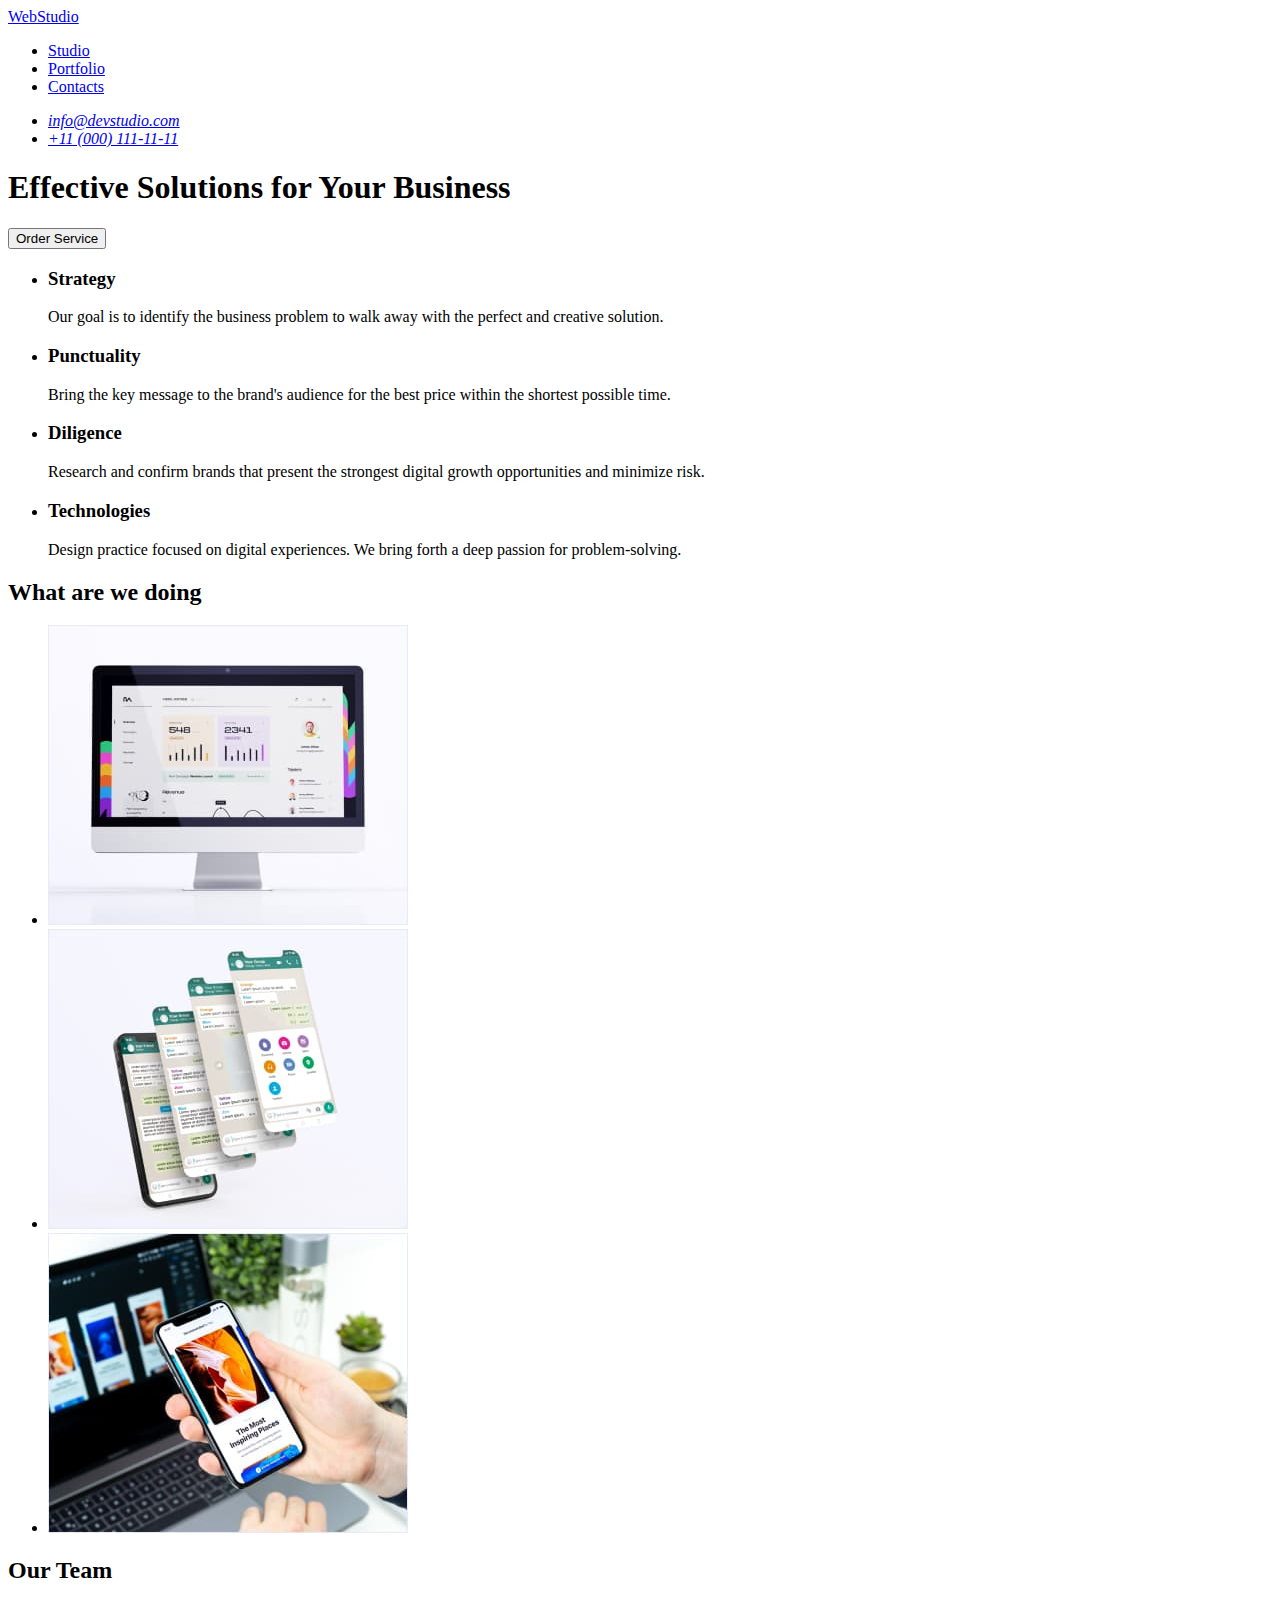
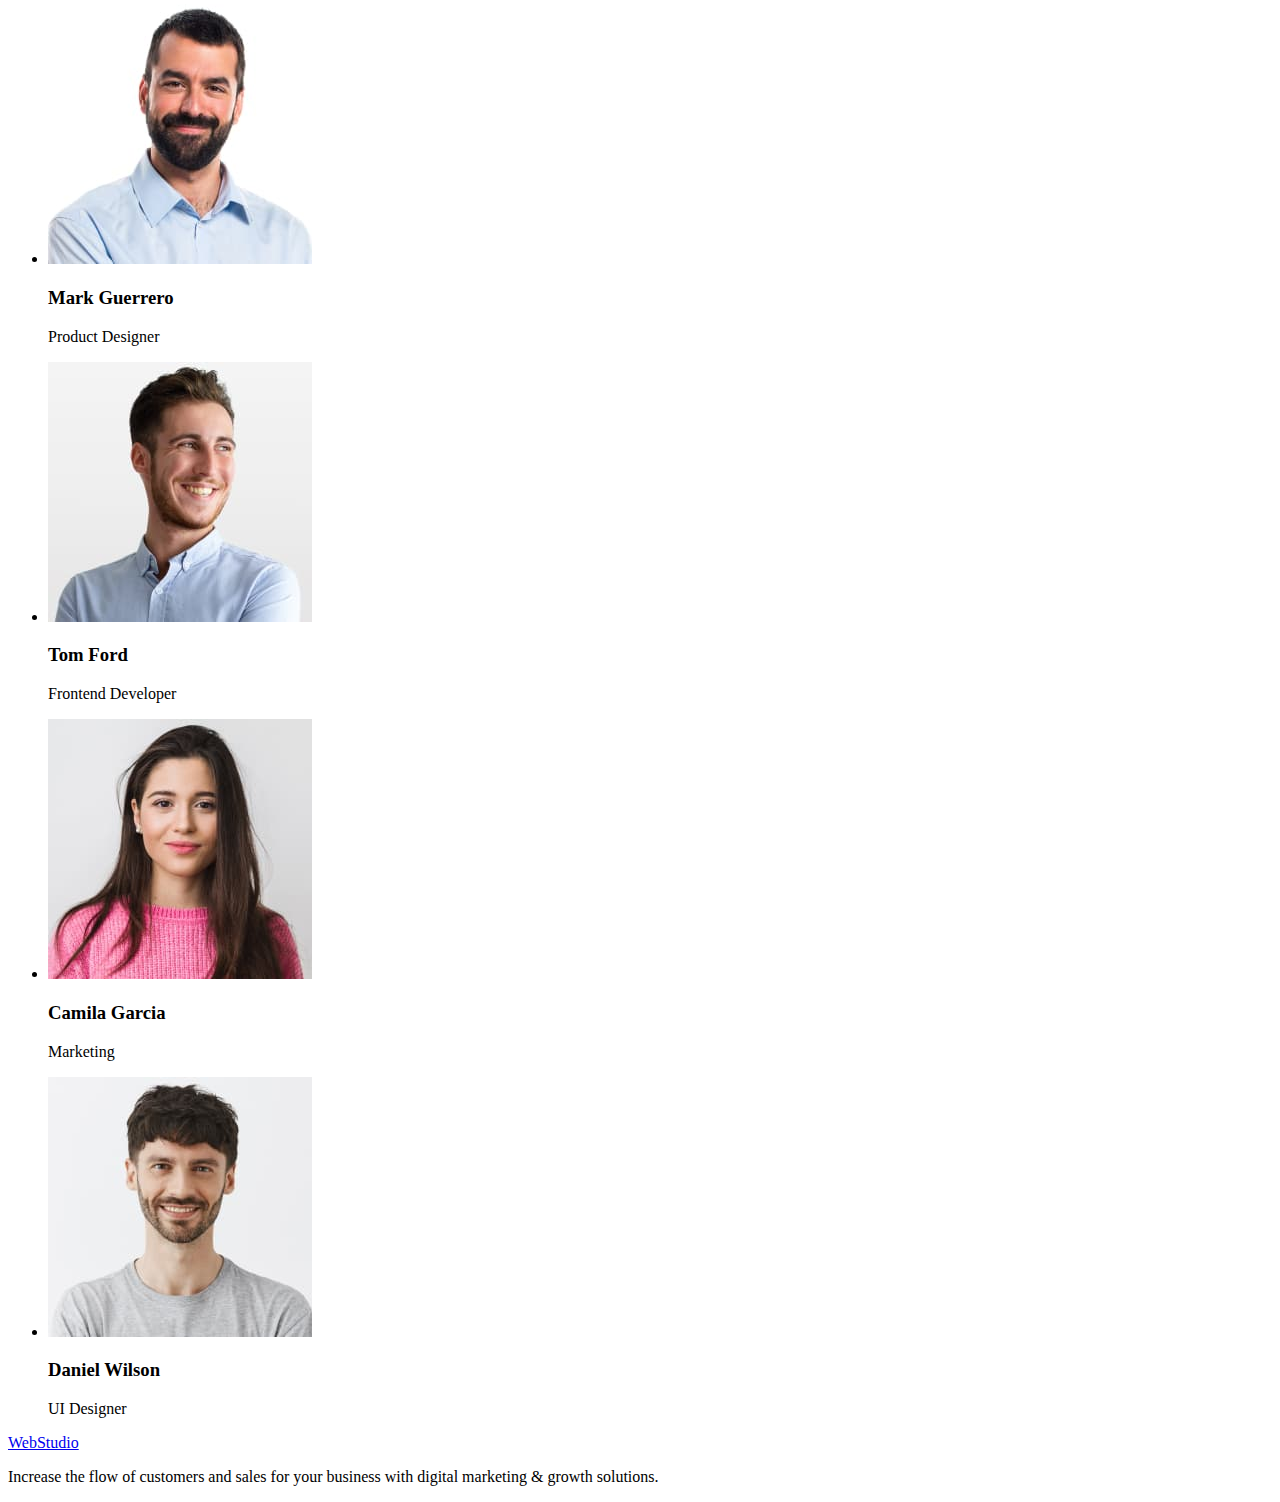
==== index.html @ aa1acd81 "Initial commit" ====
<!DOCTYPE html>
<html lang="en">
  <head>
    <meta charset="UTF-8" />
    <meta http-equiv="X-UA-Compatible" content="IE=edge" />
    <meta name="viewport" content="width=device-width, initial-scale=1.0" />
    <title>Document</title>
  </head>
  <body>
    <header>
      <nav>
        <a href="./index.html">WebStudio</a>
        <ul>
          <li><a href="#">Studio</a></li>
          <li><a href="#">Portfolio</a></li>
          <li><a href="#">Contacts</a></li>
        </ul>
      </nav>
      <address>
        <ul>
          <li><a href="mailto:info@devstudio.com">info@devstudio.com</a></li>
          <li><a href="tel:+110001111111">+11 (000) 111-11-11</a></li>
        </ul>
      </address>
    </header>
    <main>
      <section>
        <h1>Effective Solutions for Your Business</h1>
        <button type="button">Order Service</button>
      </section>
      <section>
        <h2 hidden>Features</h2>
        <ul>
          <li>
            <h3>Strategy</h3>
            <p>
              Our goal is to identify the business problem to walk away with the
              perfect and creative solution.
            </p>
          </li>
          <li>
            <h3>Punctuality</h3>
            <p>
              Bring the key message to the brand's audience for the best price
              within the shortest possible time.
            </p>
          </li>
          <li>
            <h3>Diligence</h3>
            <p>
              Research and confirm brands that present the strongest digital
              growth opportunities and minimize risk.
            </p>
          </li>
          <li>
            <h3>Technologies</h3>
            <p>
              Design practice focused on digital experiences. We bring forth a
              deep passion for problem-solving.
            </p>
          </li>
        </ul>
      </section>
      <section>
        <h2>What are we doing</h2>
        <ul>
          <li>
            <img src="./images/rectangleone.jpg" alt="laptop" width="360" />
          </li>
          <li>
            <img src="./images/rectangletwo.jpg" alt="phones" width="360" />
          </li>
          <li>
            <img
              src="./images/rectangletree.jpg"
              alt="holding phone"
              width="360"
            />
          </li>
        </ul>
      </section>
      <section>
        <h2>Our Team</h2>
        <ul>
          <li>
            <img src="./images/rectanglefour.jpg" alt="man" width="264" />
            <h3>Mark Guerrero</h3>
            <p>Product Designer</p>
          </li>
          <li>
            <img src="./images/rectanglefive.jpg" alt="man2" width="264" />
            <h3>Tom Ford</h3>
            <p>Frontend Developer</p>
          </li>
          <li>
            <img src="./images/rectanglesix.jpg" alt="woman" width="264" />
            <h3>Camila Garcia</h3>
            <p>Marketing</p>
          </li>
          <li>
            <img src="./images/rectangleseven.jpg" alt="man3" width="264" />
            <h3>Daniel Wilson</h3>
            <p>UI Designer</p>
          </li>
        </ul>
      </section>
    </main>
    <footer>
      <a href="./index.html">WebStudio</a>
      <p>
        Increase the flow of customers and sales for your business with digital
        marketing & growth solutions.
      </p>
    </footer>
  </body>
</html>
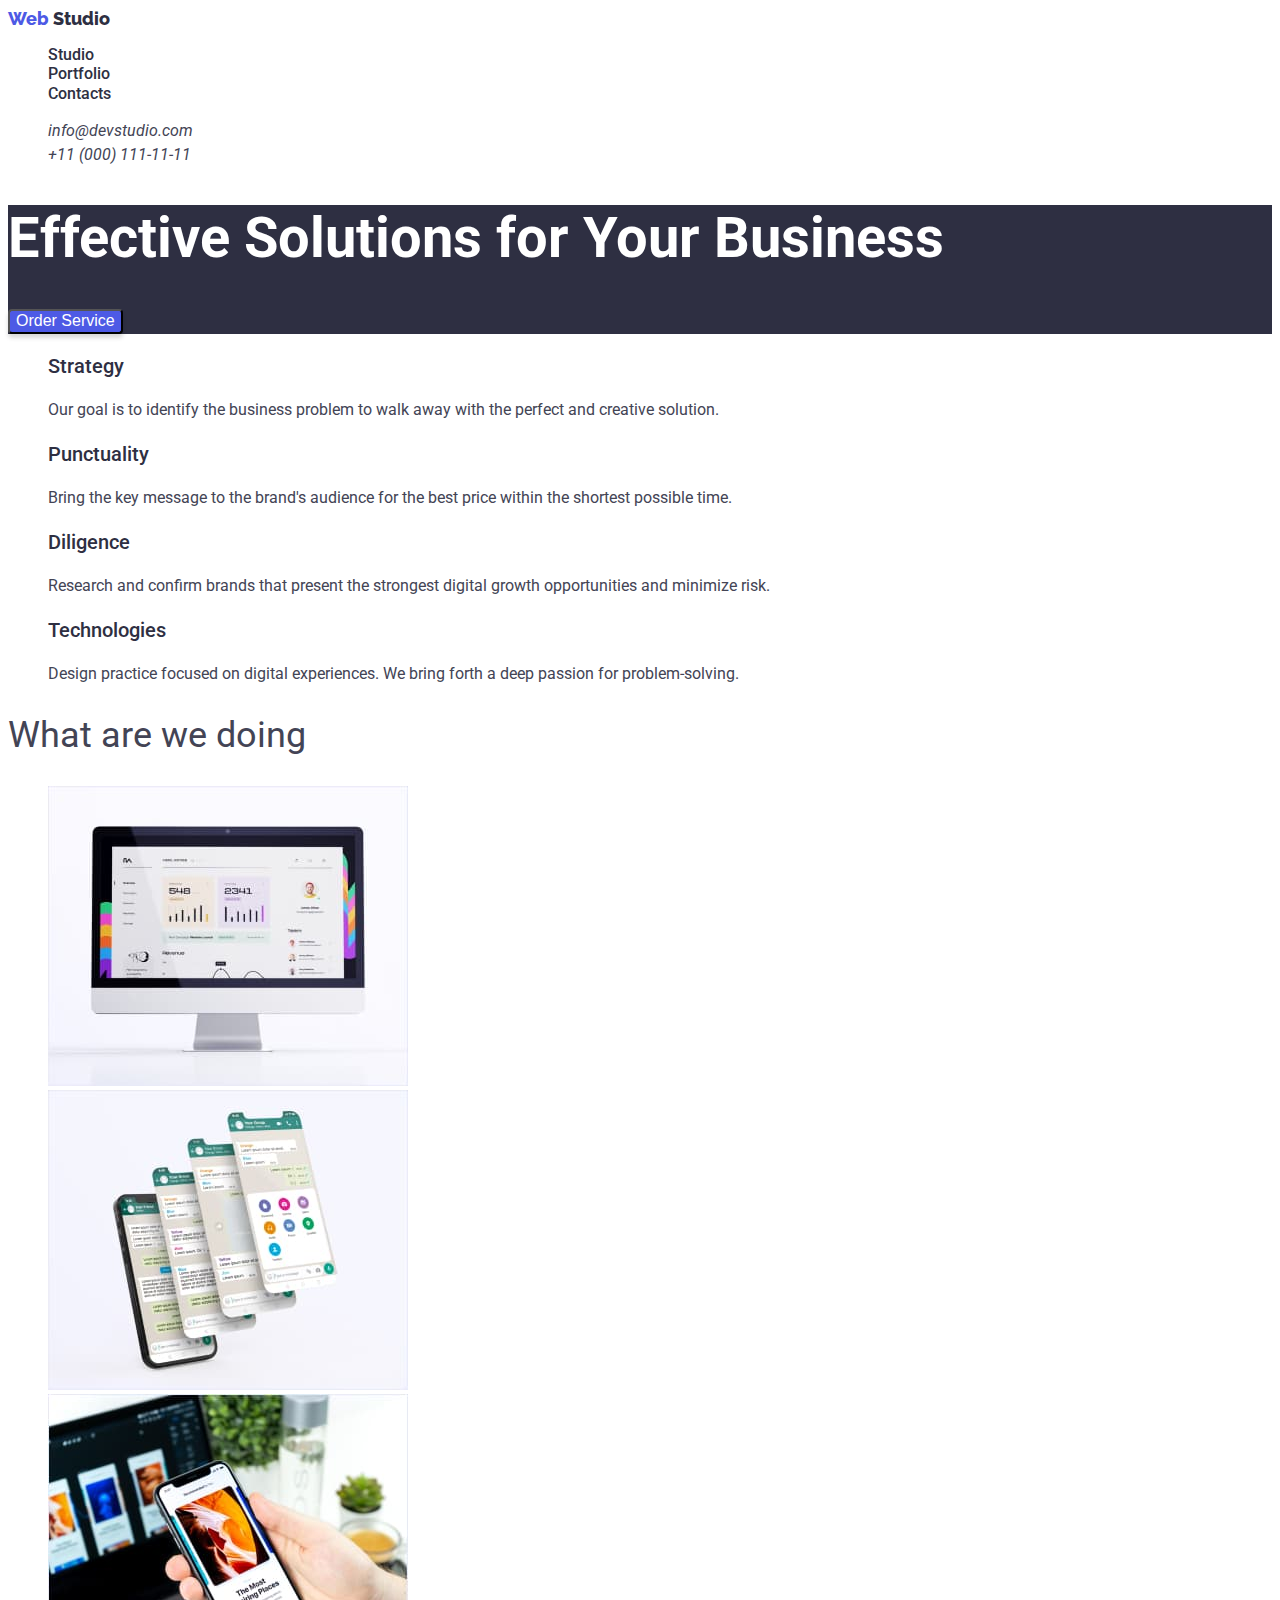
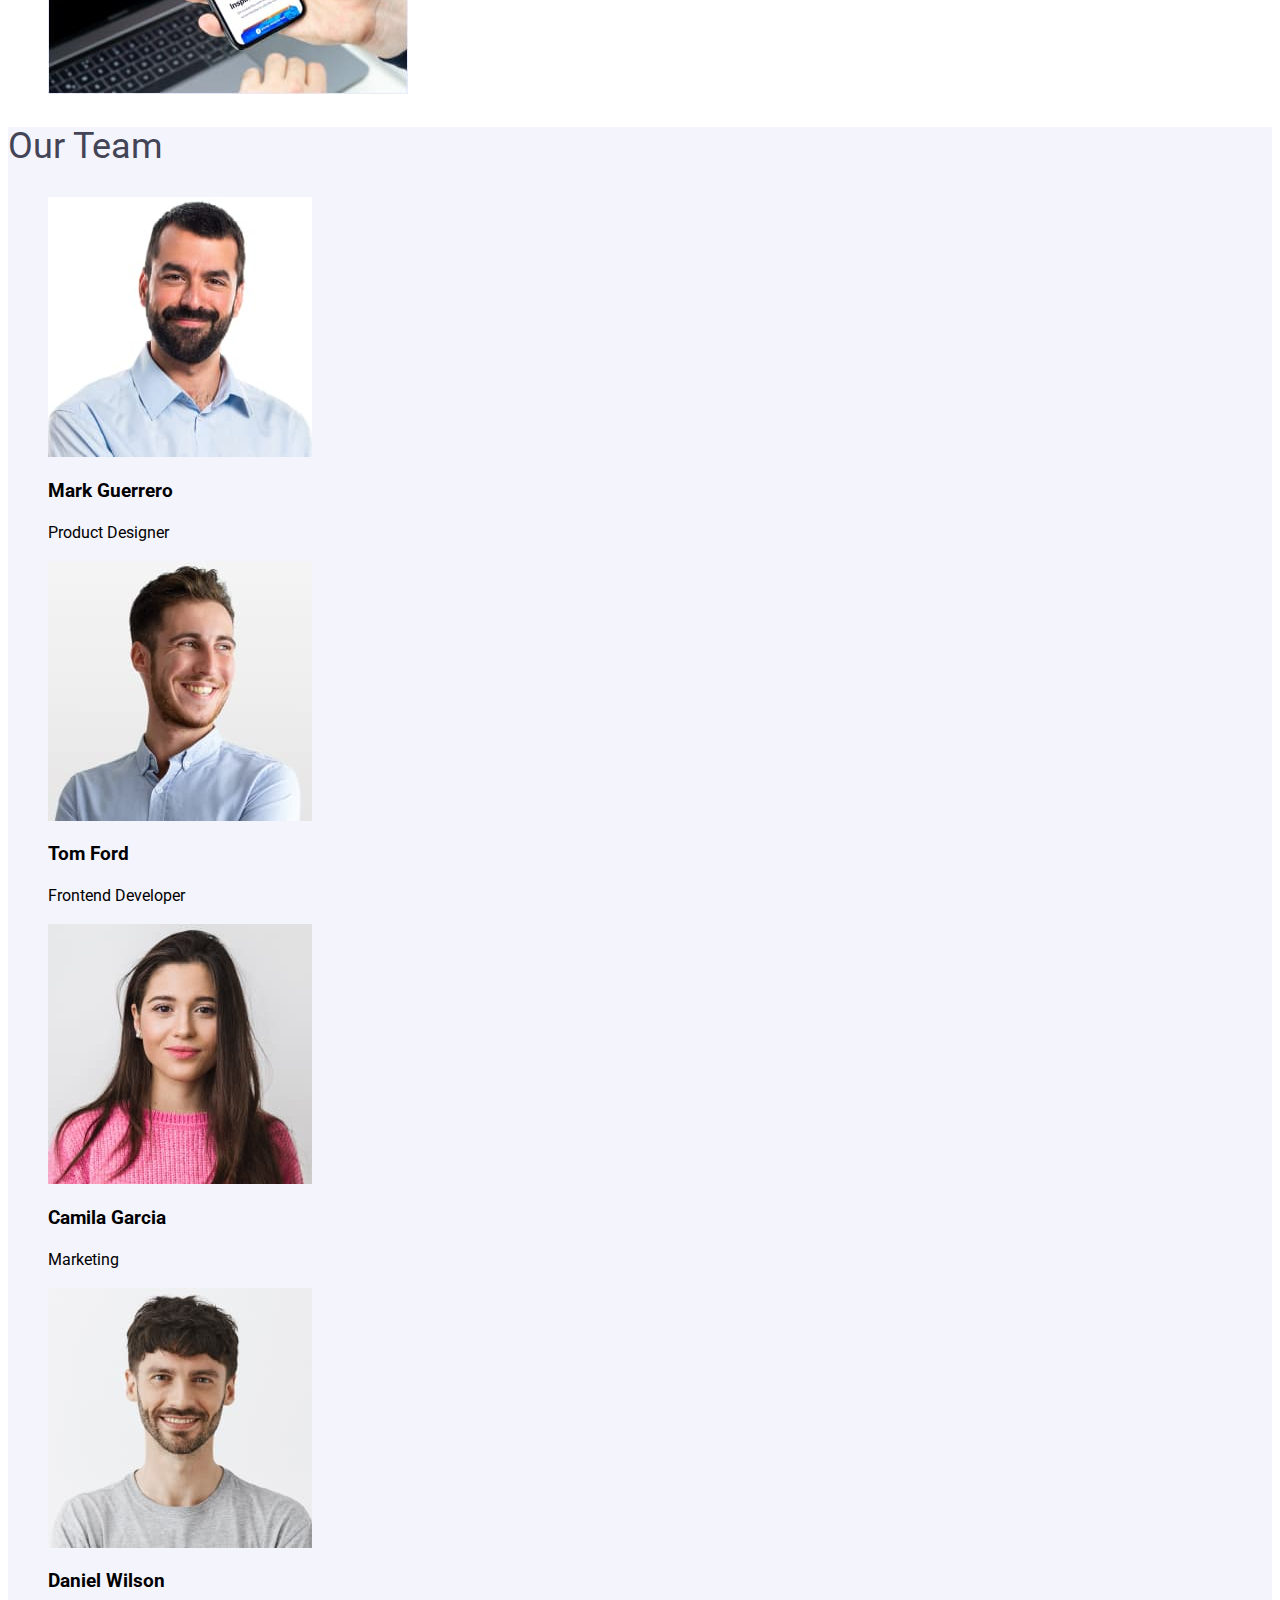
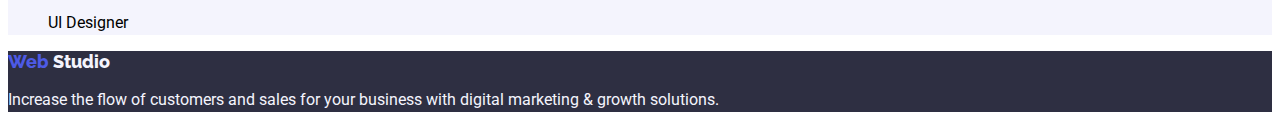
==== commit e61799bd: "hotovo2" ====
--- a/index.html
+++ b/index.html
@@ -5,65 +5,81 @@
     <meta http-equiv="X-UA-Compatible" content="IE=edge" />
     <meta name="viewport" content="width=device-width, initial-scale=1.0" />
     <title>Document</title>
+
+    <link rel="stylesheet" href="./css/style.css">
+
+    <link rel="preconnect" href="https://fonts.googleapis.com">
+    <link rel="preconnect" href="https://fonts.gstatic.com" crossorigin>
+    <link href="https://fonts.googleapis.com/css2?family=Raleway:wght@800&family=Roboto:wght@400;500;700&display=swap" rel="stylesheet">
+    
+    
   </head>
+  
+  
   <body>
-    <header>
-      <nav>
-        <a href="./index.html">WebStudio</a>
-        <ul>
-          <li><a href="#">Studio</a></li>
-          <li><a href="#">Portfolio</a></li>
-          <li><a href="#">Contacts</a></li>
+
+
+    <header class="header">
+      <nav class="header-navigation">
+        <a class="header-logo link" href="./index.html">Web <span class="header-studio">Studio</span></a>
+        <ul class="header-list list"> 
+          <li class="header-item"><a class="header-link link" href="./index.html">Studio</a></li>
+          <li class="header-item"><a class="header-link link" href="./portfolio.html">Portfolio</a></li>
+          <li class="header-item"><a class="header-link link" href="#">Contacts</a></li>
         </ul>
       </nav>
-      <address>
-        <ul>
-          <li><a href="mailto:info@devstudio.com">info@devstudio.com</a></li>
-          <li><a href="tel:+110001111111">+11 (000) 111-11-11</a></li>
+      <address class="header-address">
+        <ul class="list">
+          <li class="header-item"><a class="header-address-link link" href="mailto:info@devstudio.com">info@devstudio.com</a></li>
+          <li class="header-item"><a class="header-address-link link" href="tel:+110001111111">+11 (000) 111-11-11</a></li>
         </ul>
       </address>
     </header>
+
+
     <main>
-      <section>
-        <h1>Effective Solutions for Your Business</h1>
-        <button type="button">Order Service</button>
+      <section class="headline-section">
+        <h1 class="main-h">Effective Solutions for Your Business</h1>
+        <button class="main-btn" type="button">Order Service</button>
       </section>
-      <section>
-        <h2 hidden>Features</h2>
-        <ul>
+
+      <section class="main-section-one">
+        <h2 hidden class="main-two">Features</h2>
+        <ul class="list">
           <li>
-            <h3>Strategy</h3>
-            <p>
+            <h3 class="main-htree">Strategy</h3>
+            <p class="main-p">
               Our goal is to identify the business problem to walk away with the
               perfect and creative solution.
             </p>
           </li>
           <li>
-            <h3>Punctuality</h3>
-            <p>
+            <h3 class="main-htree">Punctuality</h3>
+            <p class="main-p">
               Bring the key message to the brand's audience for the best price
               within the shortest possible time.
             </p>
           </li>
           <li>
-            <h3>Diligence</h3>
-            <p>
+            <h3 class="main-htree">Diligence</h3>
+            <p class="main-p">
               Research and confirm brands that present the strongest digital
               growth opportunities and minimize risk.
             </p>
           </li>
           <li>
-            <h3>Technologies</h3>
-            <p>
+            <h3 class="main-htree">Technologies</h3>
+            <p class="main-p">
               Design practice focused on digital experiences. We bring forth a
               deep passion for problem-solving.
             </p>
           </li>
         </ul>
       </section>
+
       <section>
-        <h2>What are we doing</h2>
-        <ul>
+        <h2 class="main-list">What are we doing</h2>
+        <ul class="list">
           <li>
             <img src="./images/rectangleone.jpg" alt="laptop" width="360" />
           </li>
@@ -71,43 +87,43 @@
             <img src="./images/rectangletwo.jpg" alt="phones" width="360" />
           </li>
           <li>
-            <img
-              src="./images/rectangletree.jpg"
-              alt="holding phone"
-              width="360"
-            />
+            <img src="./images/rectangletree.jpg"alt="holding phone" width="360" />
+  
           </li>
         </ul>
       </section>
-      <section>
-        <h2>Our Team</h2>
-        <ul>
+
+      <section class="background">
+        <h2 class="main-list">Our Team</h2>
+        <ul class="list">
           <li>
             <img src="./images/rectanglefour.jpg" alt="man" width="264" />
-            <h3>Mark Guerrero</h3>
-            <p>Product Designer</p>
+            <h3 class="mainhtree">Mark Guerrero</h3>
+            <p class="main-item">Product Designer</p>
           </li>
           <li>
             <img src="./images/rectanglefive.jpg" alt="man2" width="264" />
-            <h3>Tom Ford</h3>
-            <p>Frontend Developer</p>
+            <h3 class="mainhtree">Tom Ford</h3>
+            <p class="main-item">Frontend Developer</p>
           </li>
           <li>
             <img src="./images/rectanglesix.jpg" alt="woman" width="264" />
-            <h3>Camila Garcia</h3>
-            <p>Marketing</p>
+            <h3 class="mainhtree">Camila Garcia</h3>
+            <p class="main-item">Marketing</p>
           </li>
           <li>
             <img src="./images/rectangleseven.jpg" alt="man3" width="264" />
-            <h3>Daniel Wilson</h3>
-            <p>UI Designer</p>
+            <h3 class="mainhtree">Daniel Wilson</h3>
+            <p class="main-item">UI Designer</p>
           </li>
         </ul>
       </section>
     </main>
-    <footer>
-      <a href="./index.html">WebStudio</a>
-      <p>
+
+
+    <footer class="background-footer">
+      <a class="header-logo link" href="./index.html">Web <span class="header-studio-two">Studio</span></a>
+      <p class="main-item main-color">
         Increase the flow of customers and sales for your business with digital
         marketing & growth solutions.
       </p>
--- a/css/style.css
+++ b/css/style.css
@@ -0,0 +1,165 @@
+:root{
+--header-color: #2E2F42;
+--address-color: #434455;
+--link-color: #4D5AE5;
+--footer-studio: #F4F4FD;
+--hover-color: #404BBF;
+--header-studio: #2E2F42;
+--header-btn: #FFFFFF;
+--background-header: #FFFFFF;
+--background-btn-portfolio: #404BBF;
+
+
+}
+
+
+
+body{
+    font-family: 'Roboto', sans-serif;
+}
+
+
+/**-----------------HEADER--------------**/
+
+
+.header-logo{
+font-family: 'Raleway', sans-serif;
+font-weight: 800;
+font-size: 18px;
+line-height: 1.17;
+color: var(--link-color);
+}
+
+.header-studio{
+color: var(--header-studio)
+}
+
+.headline-section{
+    background: var(--header-color);
+}
+
+.header-link{
+font-family: 'Roboto';
+font-weight: 500;
+font-size: 16px;
+line-height: 1.15;
+color: var(--header-color)
+}
+
+.header-address-link{
+font-family: 'Roboto';
+font-weight: 400;
+font-size: 16px;
+line-height: 1.50;
+color: var(--address-color)
+}
+
+.list{
+list-style: none;
+ }
+    
+.link{
+text-decoration: none;
+}
+
+.header-item :hover, .header-item :focus{
+color: var(--hover-color)
+}
+
+
+/**-----------------MAIN--------------**/
+
+
+.main-h{
+font-family: 'Roboto';
+font-size: 56px;
+line-height: 1.20;
+color: #FFFFFF;
+}
+
+.main-btn{
+font-family: 'Roboto' sans-serif;
+font-weight: 500;
+font-size: 16px;
+line-height: 1.150;
+color: #FFFFFF;
+cursor: pointer;
+box-shadow: 0px 4px 4px rgba(0, 0, 0, 0.15);
+border-radius: 4px;
+background: #4D5AE5;
+
+}
+
+.main-htree{
+font-family: 'Roboto';
+font-weight: 500;
+font-size: 20px;
+line-height: 1.20;
+color: var(--header-color)
+ }
+
+.main-p{
+font-family: 'Roboto';
+font-weight: 400;
+font-size: 16px;
+line-height: 1.50;
+color: var(--address-color)
+}
+
+.main-list{
+font-family: 'Roboto';
+font-weight: 400;
+font-size: 36px;
+line-height: 1.11;
+color: var(--address-color)
+}
+
+.background{
+background: #F4F4FD;
+}
+ 
+.main-color{
+color: #F4F4FD;
+background-color: #2E2F42; 
+ }
+
+.main-item{
+font-family: 'Roboto';
+font-weight: 400;
+font-size: 16px;
+line-height: 1.50;
+}
+
+
+/**-----------------FOOTER--------------**/
+
+
+.background-footer{
+background: #2E2F42;
+}
+
+.header-studio-two{
+color: #F4F4FD;
+}
+
+
+
+/**-----------------PORTFOLIO--------------**/
+ 
+
+.portfolio-btn{
+background-color: #F4F4FD;
+font-family: 'Roboto' sans-serif;
+font-style: normal;
+font-weight: 500;
+font-size: 16px;
+line-height: 24px;
+color: #4D5AE5;
+border: 1px solid #E7E9FC;
+border-radius: 4px;
+}
+
+.portfolio-btn:hover, .portfolio-btn:focus{
+    background: #404BBF;
+    color: #FFFFFF;
+}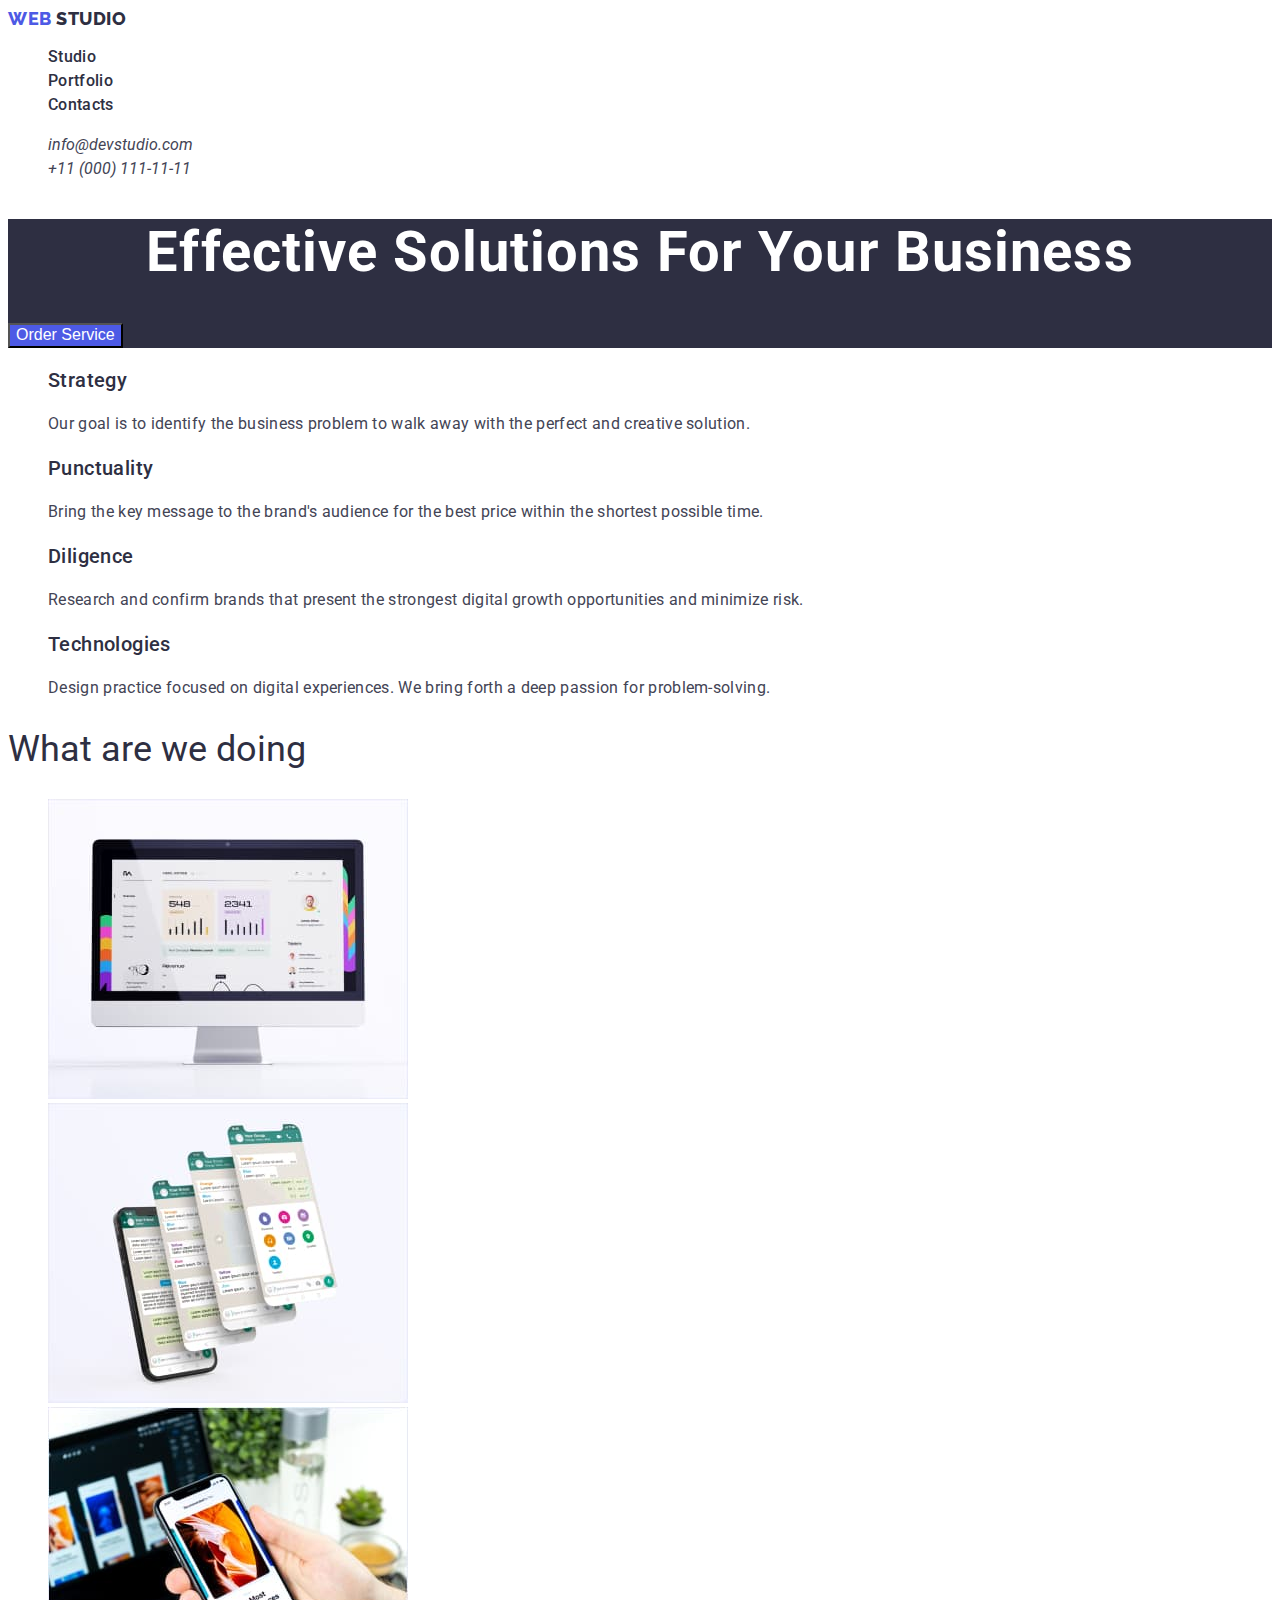
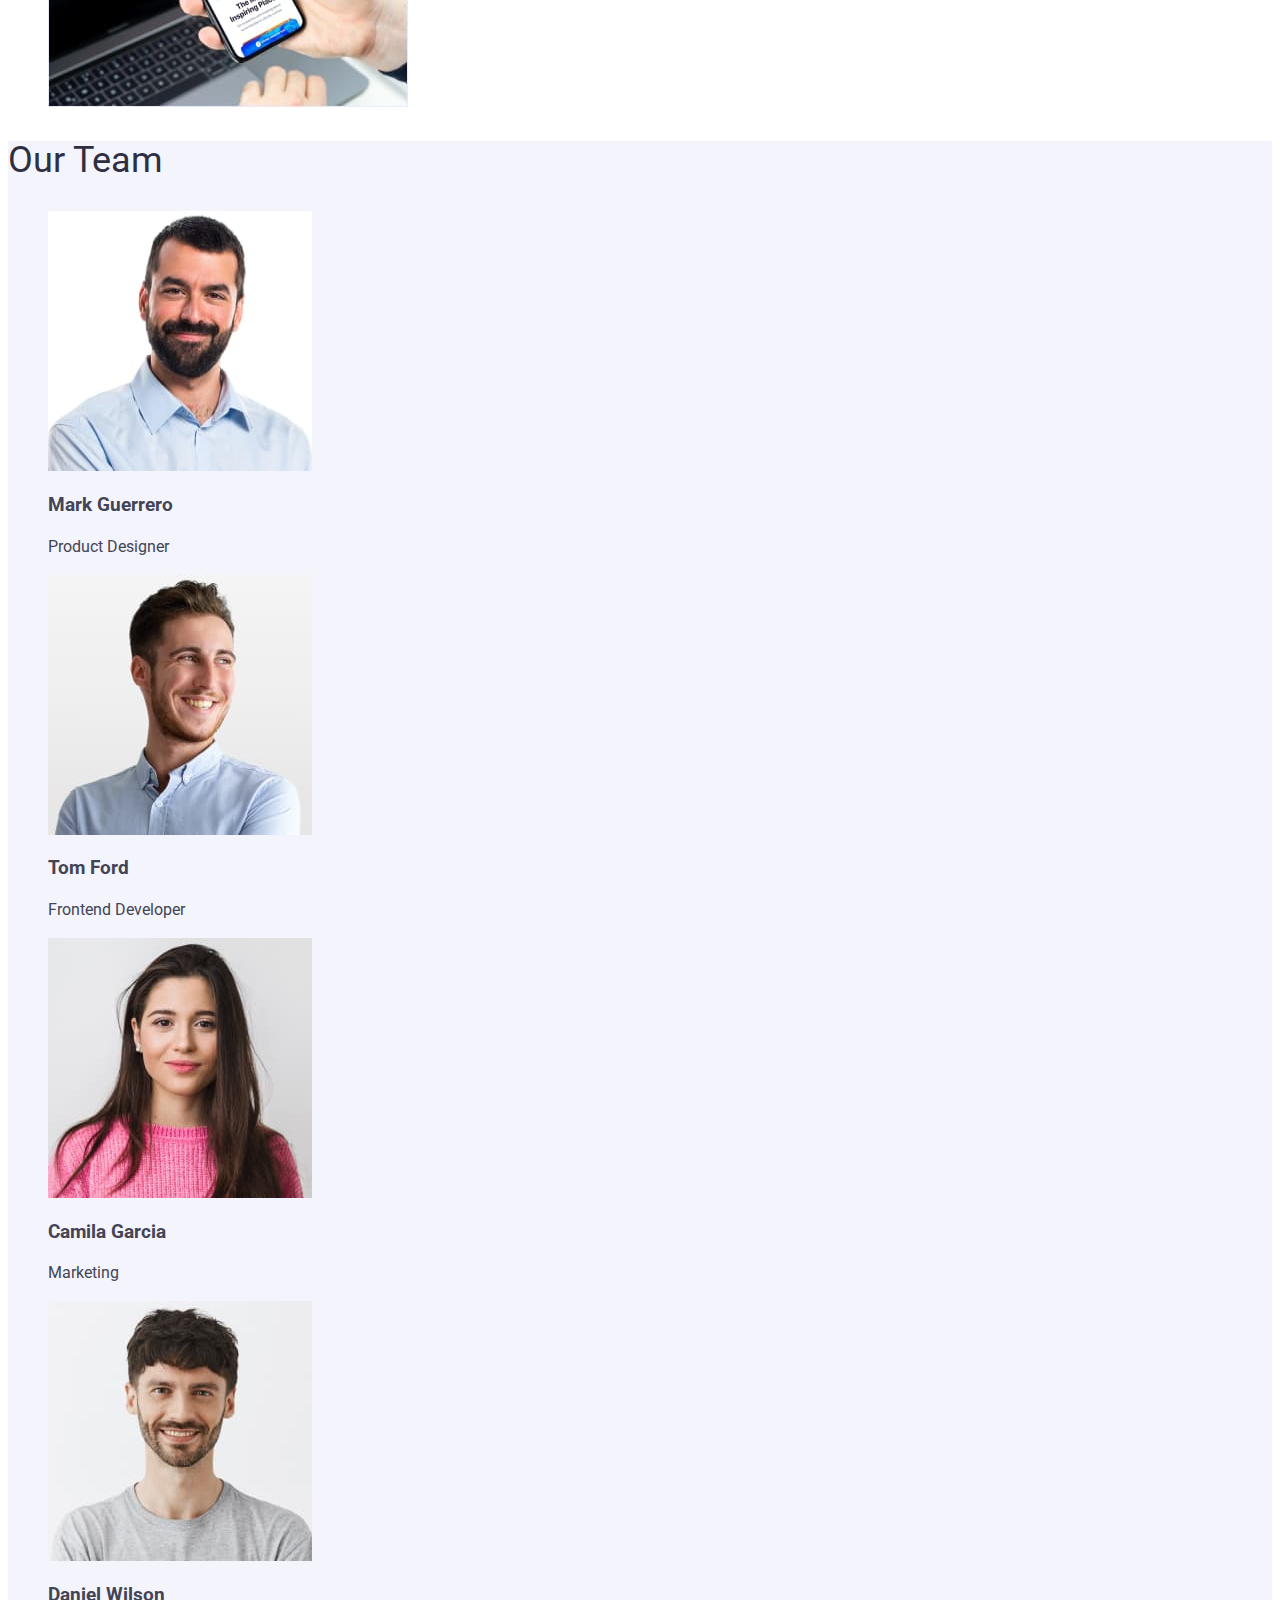
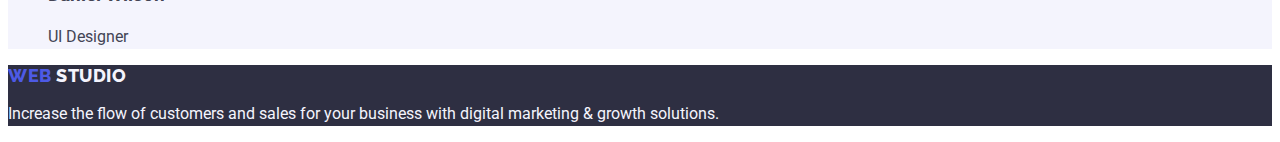
==== commit 092edfac: "finish" ====
--- a/index.html
+++ b/index.html
@@ -25,7 +25,7 @@
         <ul class="header-list list"> 
           <li class="header-item"><a class="header-link link" href="./index.html">Studio</a></li>
           <li class="header-item"><a class="header-link link" href="./portfolio.html">Portfolio</a></li>
-          <li class="header-item"><a class="header-link link" href="#">Contacts</a></li>
+          <li class="header-item"><a class="header-link link" href="">Contacts</a></li>
         </ul>
       </nav>
       <address class="header-address">
@@ -87,7 +87,7 @@
             <img src="./images/rectangletwo.jpg" alt="phones" width="360" />
           </li>
           <li>
-            <img src="./images/rectangletree.jpg"alt="holding phone" width="360" />
+            <img src="./images/rectangletree.jpg" alt="holding phone" width="360" />
   
           </li>
         </ul>
--- a/css/style.css
+++ b/css/style.css
@@ -16,6 +16,8 @@
 
 body{
     font-family: 'Roboto', sans-serif;
+    color: var(--address-color);
+    background-color: #FFFFFF;
 }
 
 
@@ -27,6 +29,8 @@
 font-weight: 800;
 font-size: 18px;
 line-height: 1.17;
+letter-spacing: 0.03em;
+text-transform: uppercase;
 color: var(--link-color);
 }
 
@@ -43,6 +47,10 @@
 font-weight: 500;
 font-size: 16px;
 line-height: 1.15;
+line-height: 1.5;
+letter-spacing: 0.02em;
+font-style: normal;
+letter-spacing: 0.02em;
 color: var(--header-color)
 }
 
@@ -74,6 +82,9 @@
 font-family: 'Roboto';
 font-size: 56px;
 line-height: 1.20;
+text-align: center;
+letter-spacing: 0.02em;
+text-transform: capitalize;
 color: #FFFFFF;
 }
 
@@ -84,8 +95,6 @@
 line-height: 1.150;
 color: #FFFFFF;
 cursor: pointer;
-box-shadow: 0px 4px 4px rgba(0, 0, 0, 0.15);
-border-radius: 4px;
 background: #4D5AE5;
 
 }
@@ -95,6 +104,7 @@
 font-weight: 500;
 font-size: 20px;
 line-height: 1.20;
+letter-spacing: 0.02em;
 color: var(--header-color)
  }
 
@@ -103,6 +113,7 @@
 font-weight: 400;
 font-size: 16px;
 line-height: 1.50;
+letter-spacing: 0.02em;
 color: var(--address-color)
 }
 
@@ -111,7 +122,7 @@
 font-weight: 400;
 font-size: 36px;
 line-height: 1.11;
-color: var(--address-color)
+color: var(--header-color)
 }
 
 .background{
@@ -156,7 +167,6 @@
 line-height: 24px;
 color: #4D5AE5;
 border: 1px solid #E7E9FC;
-border-radius: 4px;
 }
 
 .portfolio-btn:hover, .portfolio-btn:focus{
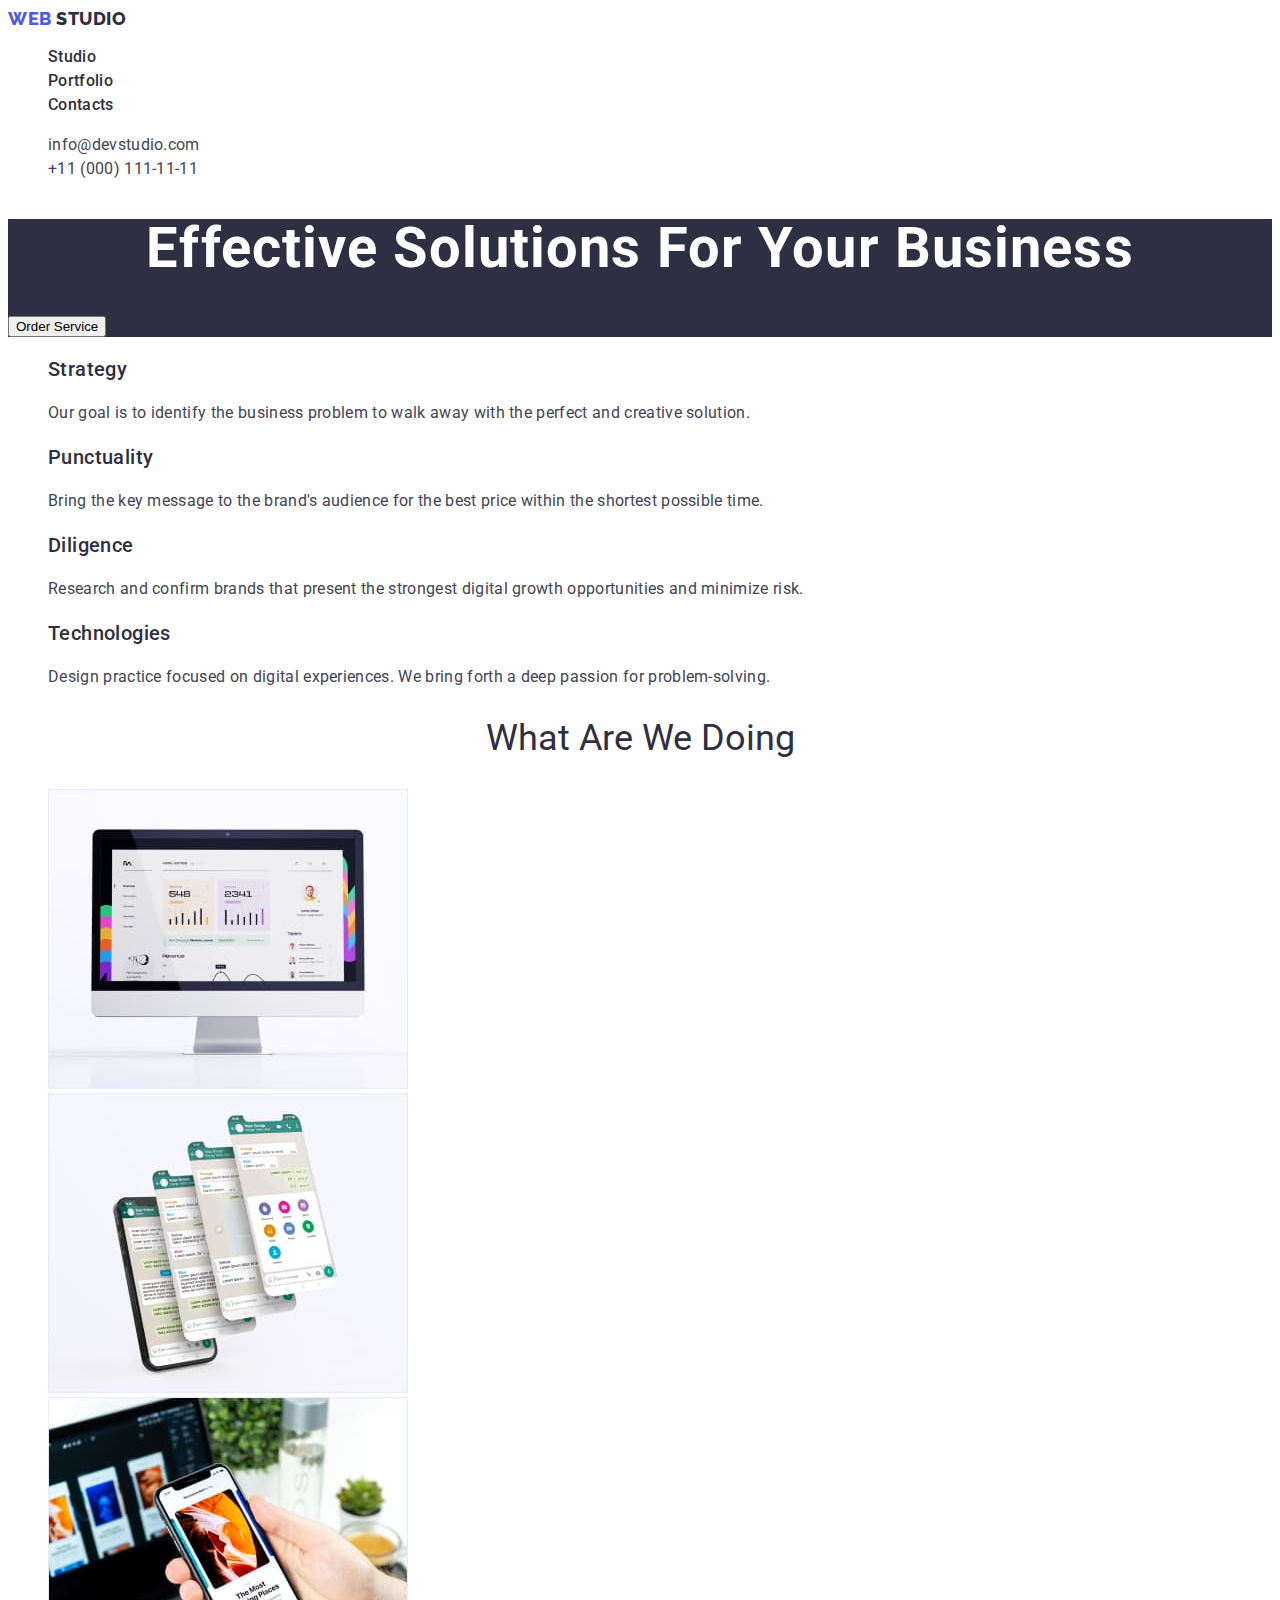
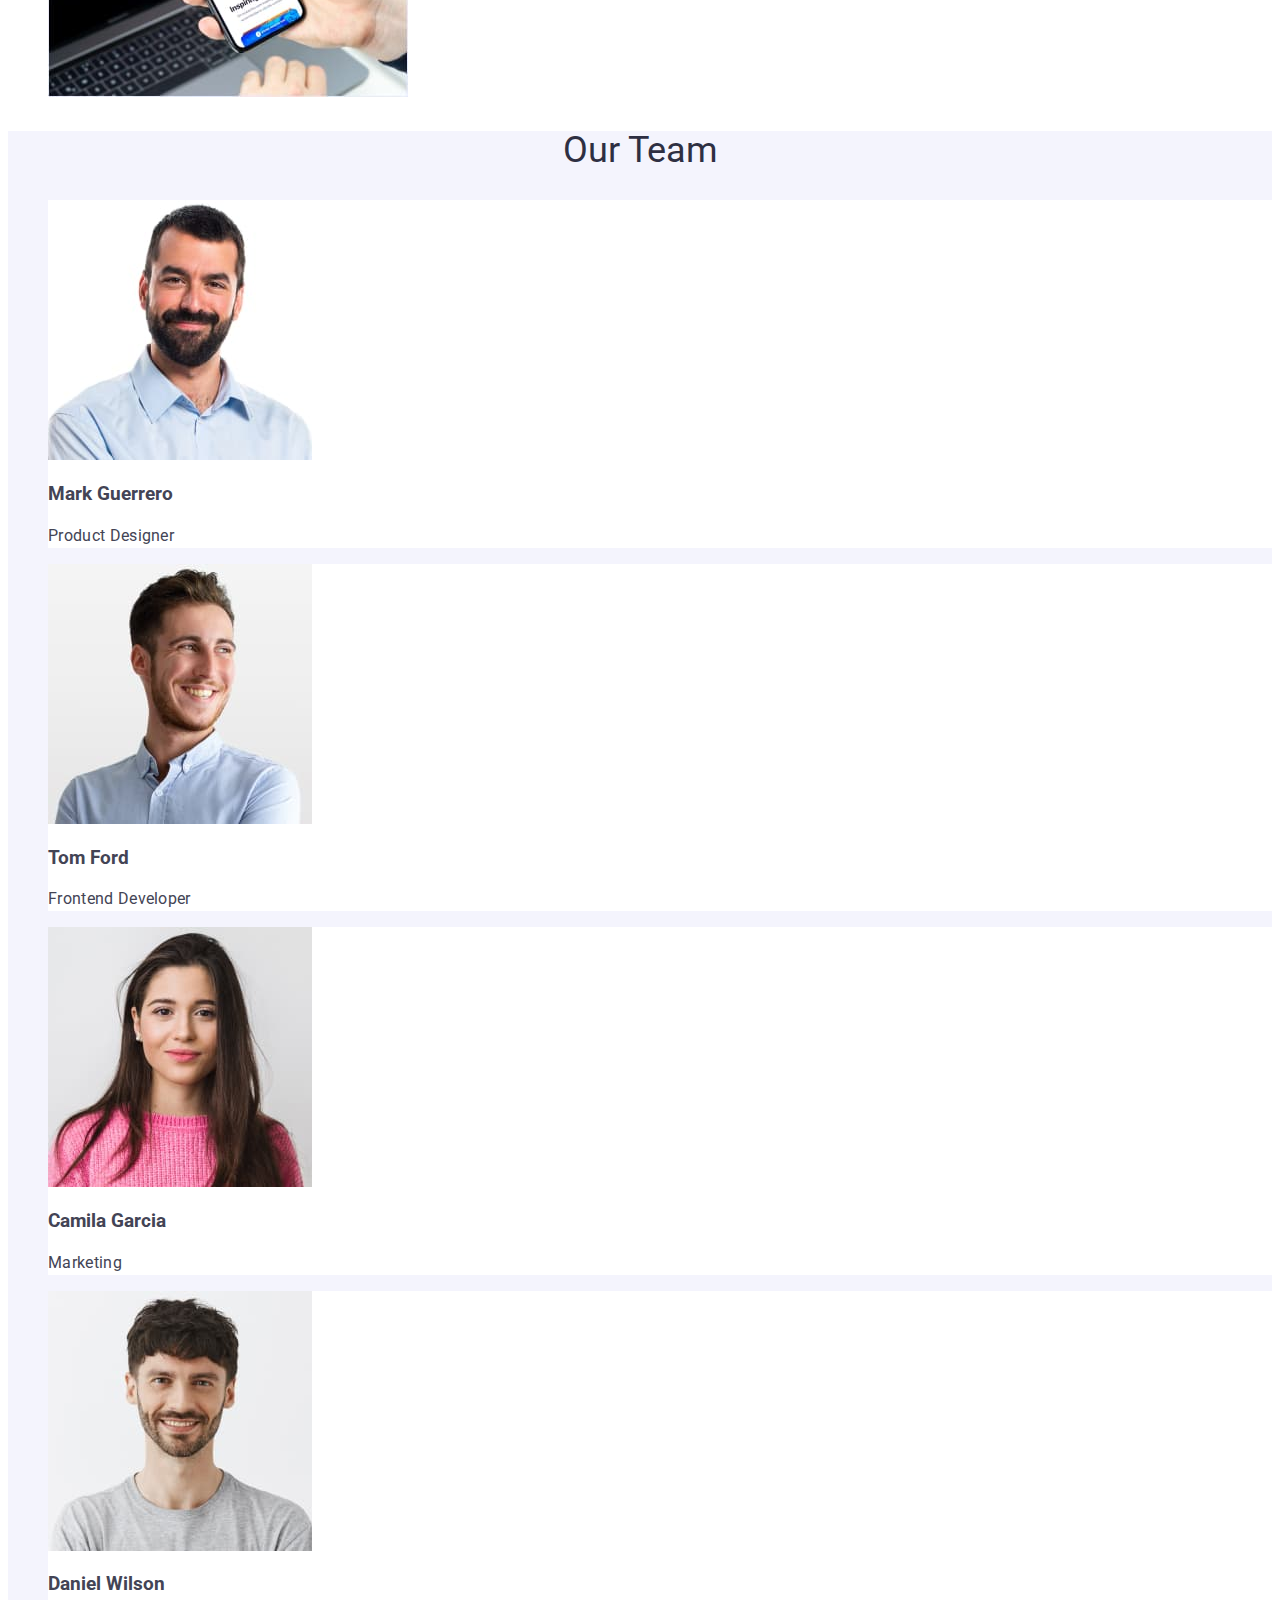
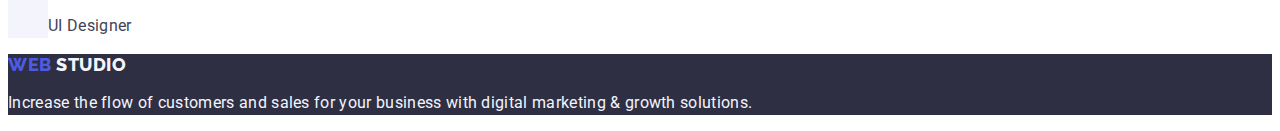
==== commit 918c8255: "finish" ====
--- a/index.html
+++ b/index.html
@@ -40,7 +40,7 @@
     <main>
       <section class="headline-section">
         <h1 class="main-h">Effective Solutions for Your Business</h1>
-        <button class="main-btn" type="button">Order Service</button>
+        <button class="main-bti" type="button">Order Service</button>
       </section>
 
       <section class="main-section-one">
@@ -96,22 +96,22 @@
       <section class="background">
         <h2 class="main-list">Our Team</h2>
         <ul class="list">
-          <li>
+          <li class="our-team-section">
             <img src="./images/rectanglefour.jpg" alt="man" width="264" />
             <h3 class="mainhtree">Mark Guerrero</h3>
             <p class="main-item">Product Designer</p>
           </li>
-          <li>
+          <li class="our-team-section">
             <img src="./images/rectanglefive.jpg" alt="man2" width="264" />
             <h3 class="mainhtree">Tom Ford</h3>
             <p class="main-item">Frontend Developer</p>
           </li>
-          <li>
+          <li class="our-team-section">
             <img src="./images/rectanglesix.jpg" alt="woman" width="264" />
             <h3 class="mainhtree">Camila Garcia</h3>
             <p class="main-item">Marketing</p>
           </li>
-          <li>
+          <li class="our-team-section">
             <img src="./images/rectangleseven.jpg" alt="man3" width="264" />
             <h3 class="mainhtree">Daniel Wilson</h3>
             <p class="main-item">UI Designer</p>
--- a/css/style.css
+++ b/css/style.css
@@ -8,6 +8,7 @@
 --header-btn: #FFFFFF;
 --background-header: #FFFFFF;
 --background-btn-portfolio: #404BBF;
+--background-our-team: #FFFFFF;
 
 
 }
@@ -59,6 +60,8 @@
 font-weight: 400;
 font-size: 16px;
 line-height: 1.50;
+font-style: normal;
+letter-spacing: 0.02em;
 color: var(--address-color)
 }
 
@@ -85,6 +88,7 @@
 text-align: center;
 letter-spacing: 0.02em;
 text-transform: capitalize;
+line-height: 1.07;
 color: #FFFFFF;
 }
 
@@ -95,16 +99,25 @@
 line-height: 1.150;
 color: #FFFFFF;
 cursor: pointer;
+line-height: 1.5;
+letter-spacing: 0.04em;
 background: #4D5AE5;
 
 }
+
+.main-btn :hover, .main-btn :focus{
+    background-color: var(--background-btn-portfolio)
+}
+
+
 
 .main-htree{
 font-family: 'Roboto';
 font-weight: 500;
 font-size: 20px;
-line-height: 1.20;
+line-height: 1.2;
 letter-spacing: 0.02em;
+
 color: var(--header-color)
  }
 
@@ -122,6 +135,8 @@
 font-weight: 400;
 font-size: 36px;
 line-height: 1.11;
+text-align: center;
+text-transform: capitalize;
 color: var(--header-color)
 }
 
@@ -139,6 +154,11 @@
 font-weight: 400;
 font-size: 16px;
 line-height: 1.50;
+letter-spacing: 0.02em
+}
+
+.our-team-section{
+    background-color: var(--background-our-team)
 }
 
 
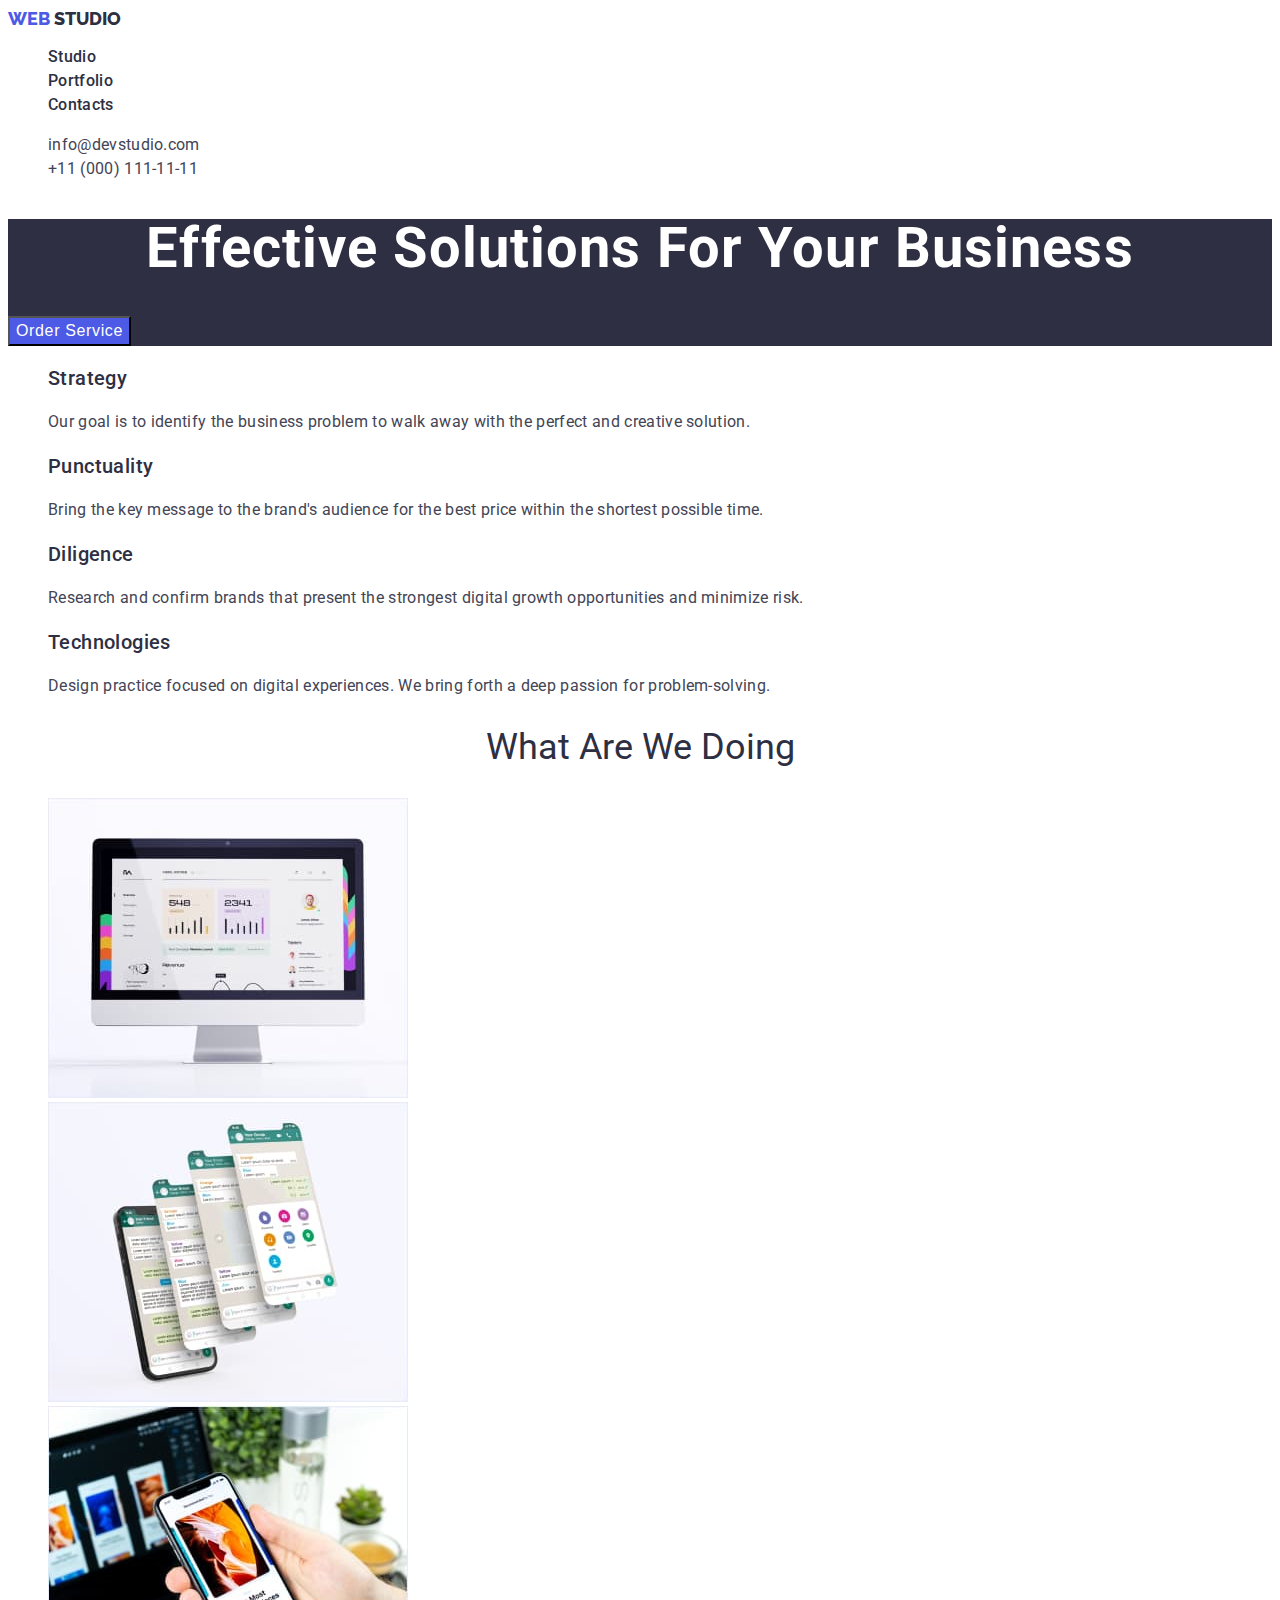
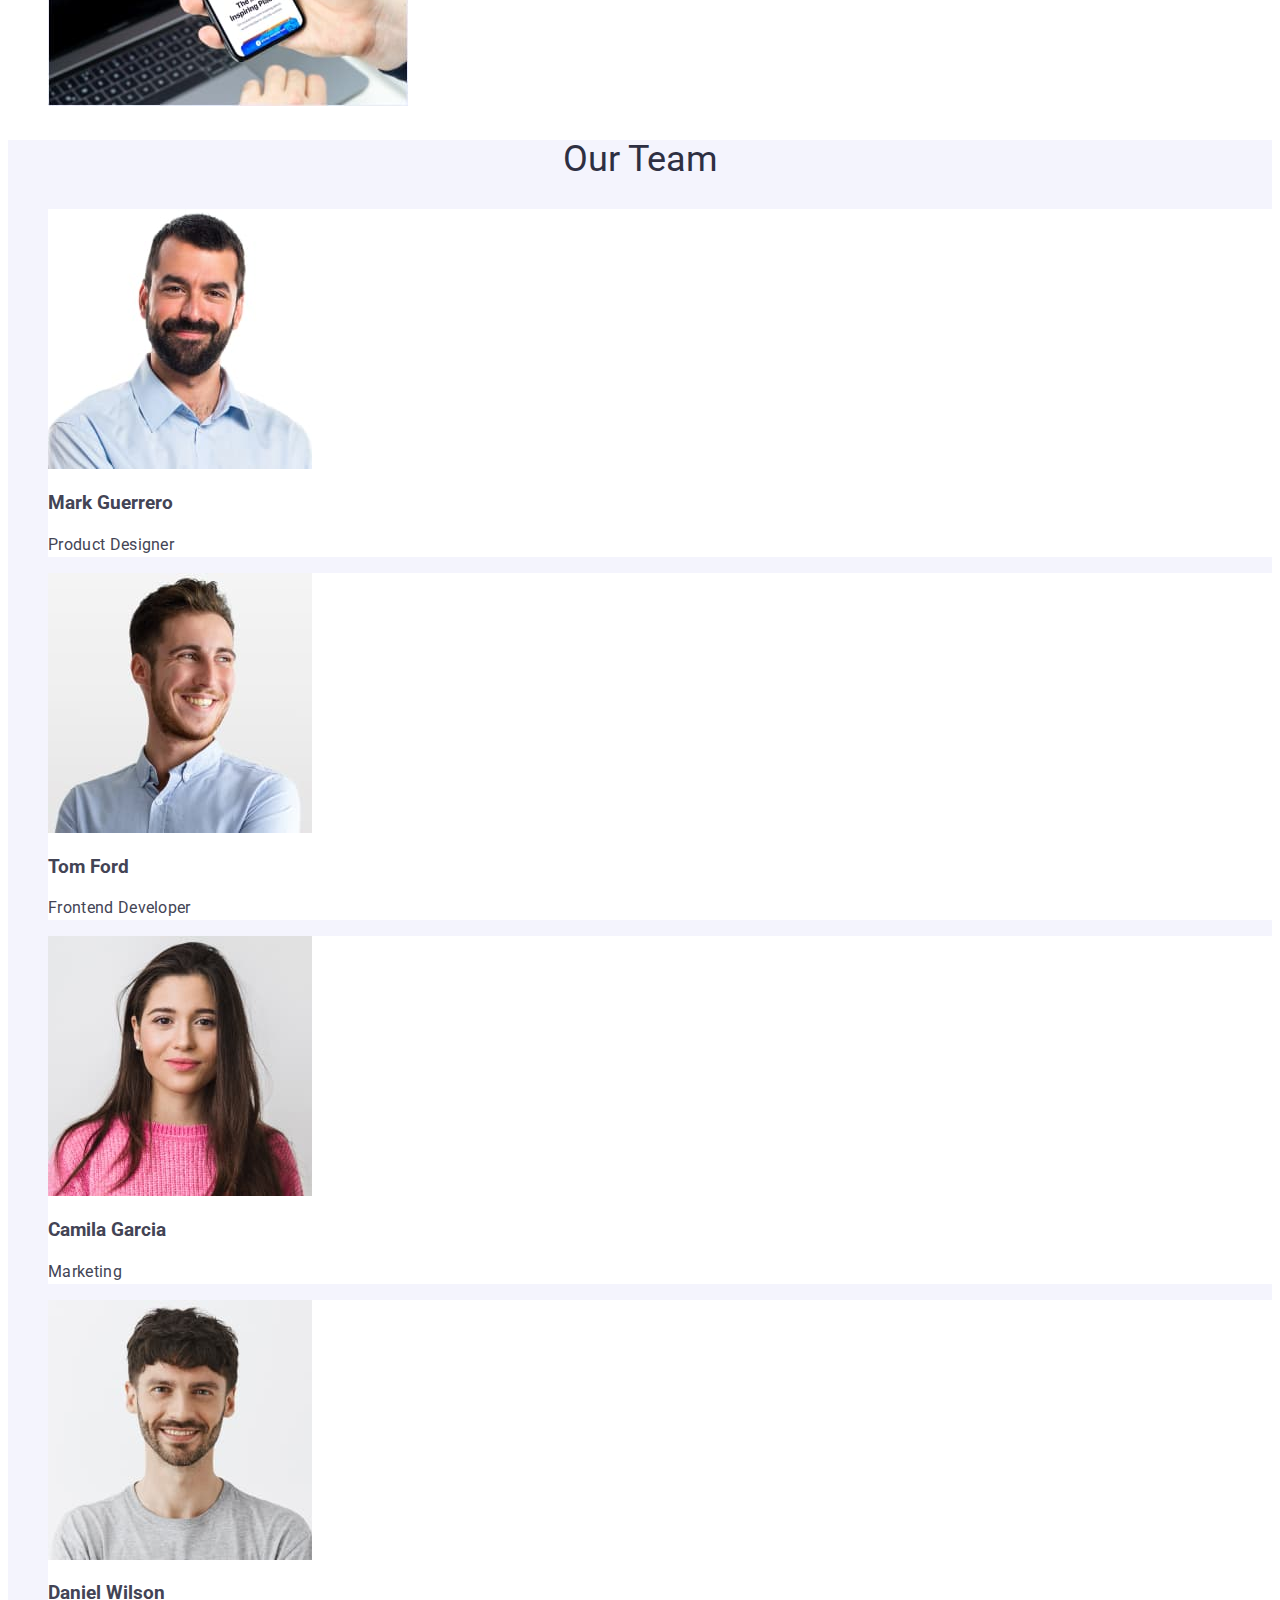
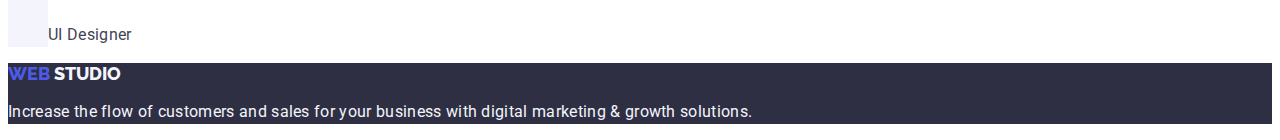
==== commit 1d4f0ef5: "finish" ====
--- a/index.html
+++ b/index.html
@@ -40,7 +40,7 @@
     <main>
       <section class="headline-section">
         <h1 class="main-h">Effective Solutions for Your Business</h1>
-        <button class="main-bti" type="button">Order Service</button>
+        <button class="main-btn" type="button">Order Service</button>
       </section>
 
       <section class="main-section-one">
--- a/css/style.css
+++ b/css/style.css
@@ -30,7 +30,6 @@
 font-weight: 800;
 font-size: 18px;
 line-height: 1.17;
-letter-spacing: 0.03em;
 text-transform: uppercase;
 color: var(--link-color);
 }
@@ -186,10 +185,17 @@
 font-size: 16px;
 line-height: 24px;
 color: #4D5AE5;
+cursor: pointer;
+letter-spacing: 0.04em;
 border: 1px solid #E7E9FC;
 }
 
 .portfolio-btn:hover, .portfolio-btn:focus{
     background: #404BBF;
     color: #FFFFFF;
-}+}
+
+
+.list-style{
+    list-style: none;
+     }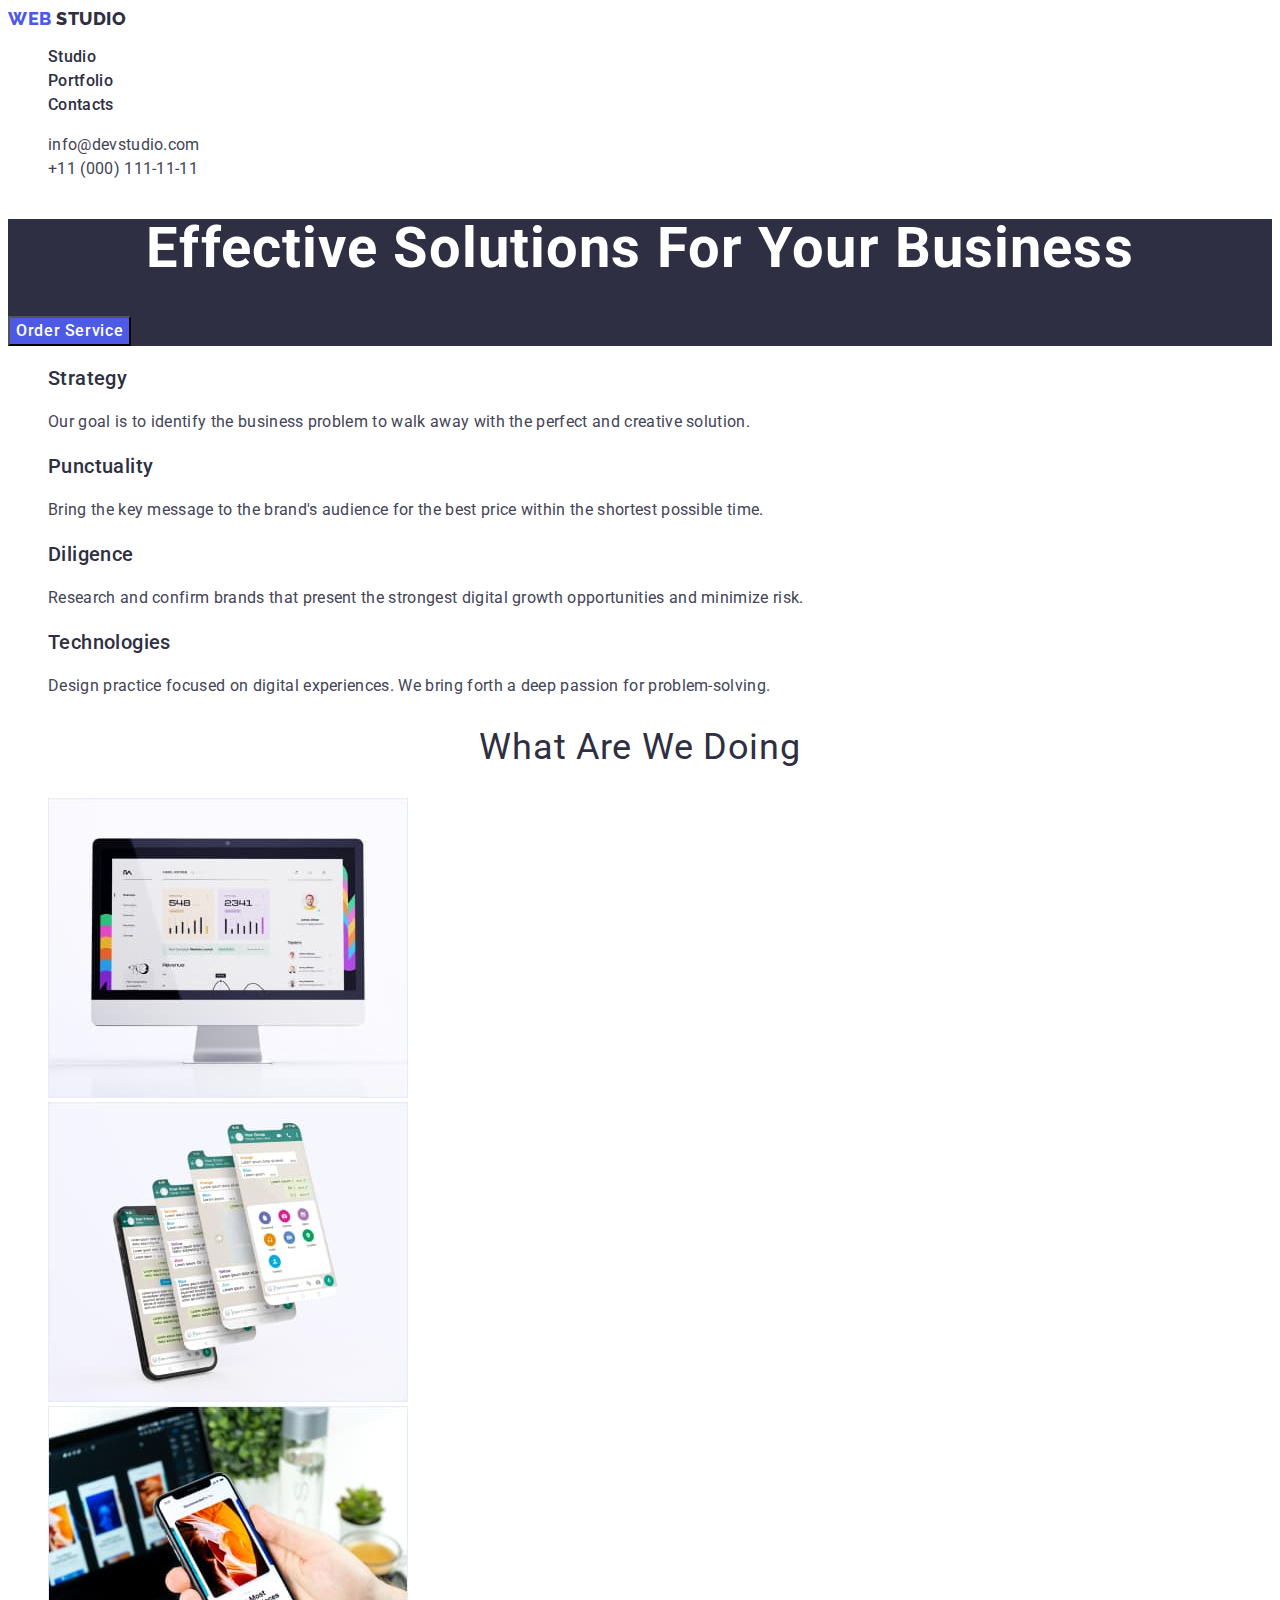
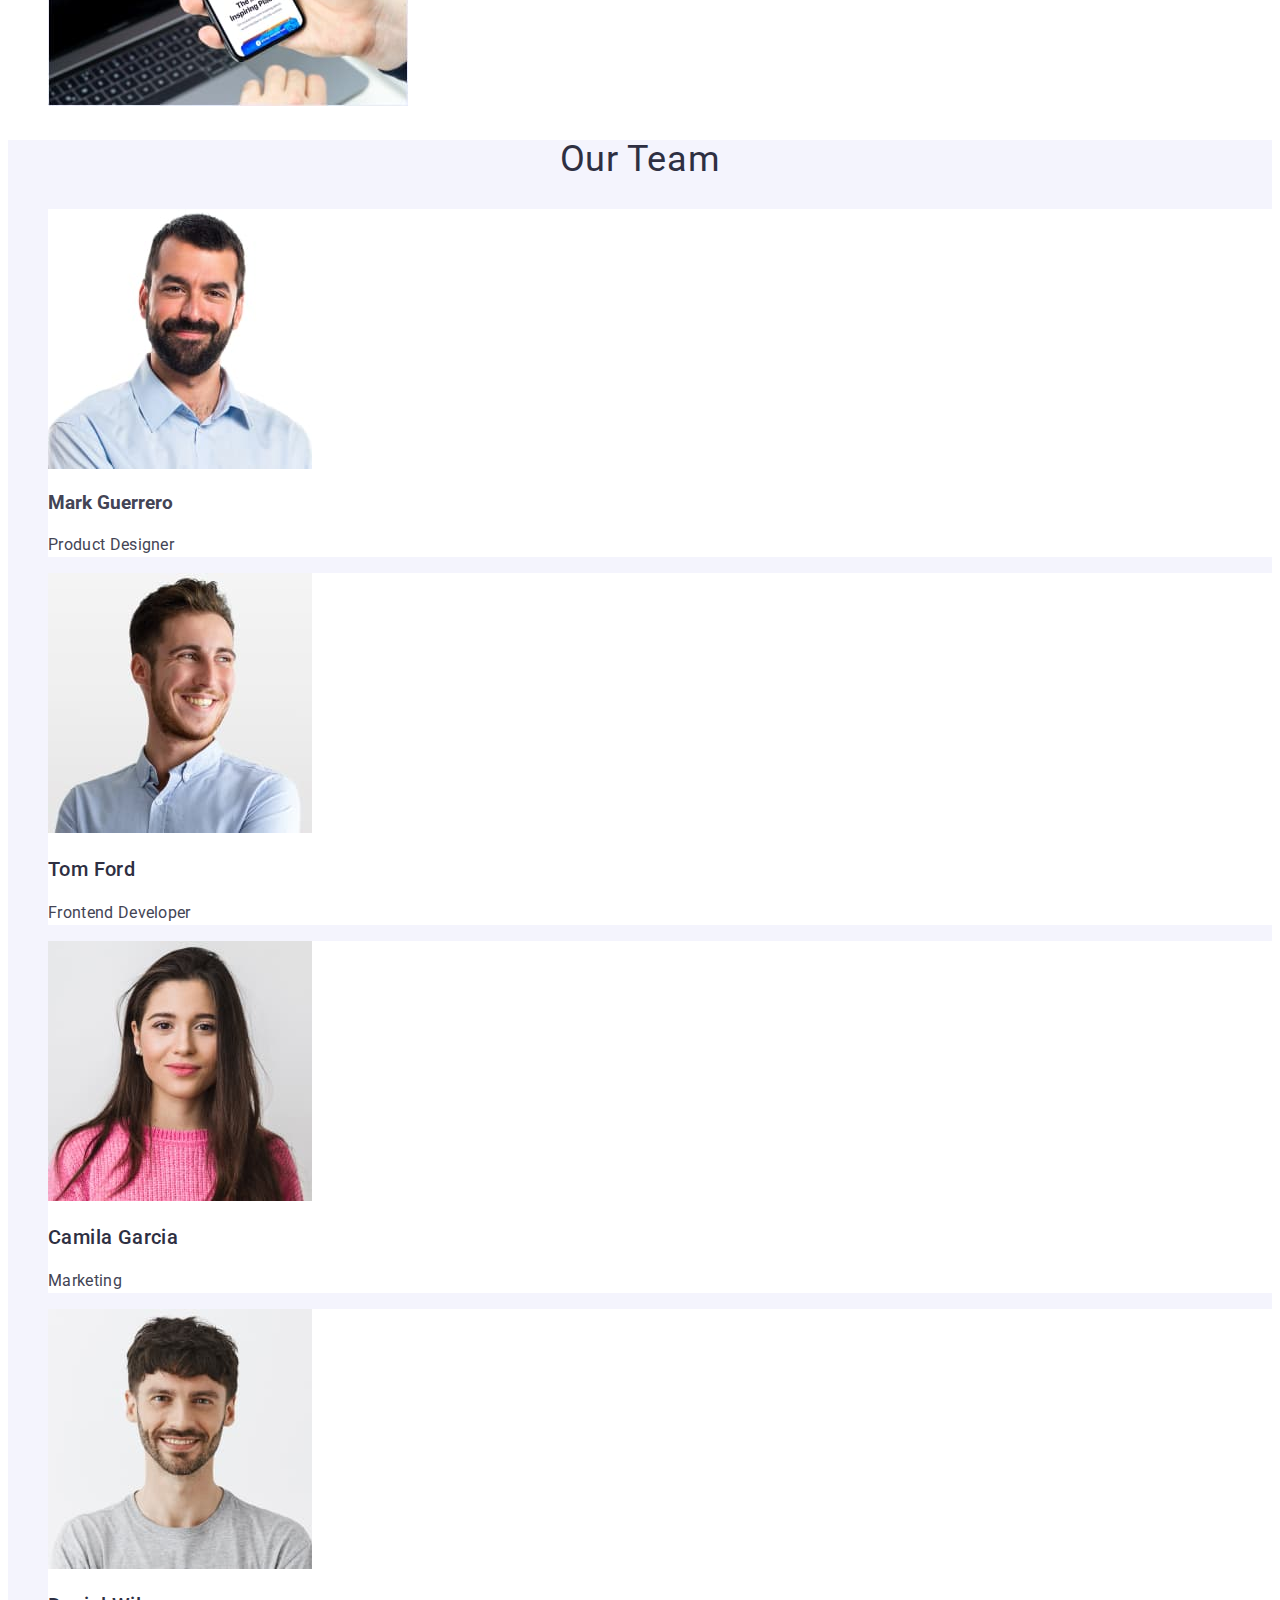
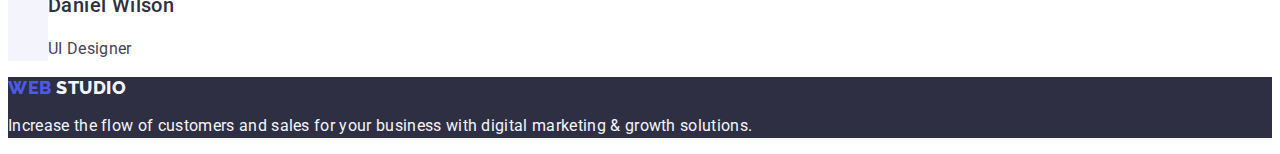
==== commit edd261c8: "finish" ====
--- a/index.html
+++ b/index.html
@@ -98,22 +98,22 @@
         <ul class="list">
           <li class="our-team-section">
             <img src="./images/rectanglefour.jpg" alt="man" width="264" />
-            <h3 class="mainhtree">Mark Guerrero</h3>
+            <h3 class="mainh-tree">Mark Guerrero</h3>
             <p class="main-item">Product Designer</p>
           </li>
           <li class="our-team-section">
             <img src="./images/rectanglefive.jpg" alt="man2" width="264" />
-            <h3 class="mainhtree">Tom Ford</h3>
+            <h3 class="main-htree">Tom Ford</h3>
             <p class="main-item">Frontend Developer</p>
           </li>
           <li class="our-team-section">
             <img src="./images/rectanglesix.jpg" alt="woman" width="264" />
-            <h3 class="mainhtree">Camila Garcia</h3>
+            <h3 class="main-htree">Camila Garcia</h3>
             <p class="main-item">Marketing</p>
           </li>
           <li class="our-team-section">
             <img src="./images/rectangleseven.jpg" alt="man3" width="264" />
-            <h3 class="mainhtree">Daniel Wilson</h3>
+            <h3 class="main-htree">Daniel Wilson</h3>
             <p class="main-item">UI Designer</p>
           </li>
         </ul>
--- a/css/style.css
+++ b/css/style.css
@@ -13,6 +13,13 @@
 
 }
 
+.list{
+    list-style: none;
+     }
+        
+.link{
+    text-decoration: none;
+    }
 
 
 body{
@@ -31,11 +38,19 @@
 font-size: 18px;
 line-height: 1.17;
 text-transform: uppercase;
+letter-spacing: 0.03em;
+font-style: normal;
 color: var(--link-color);
 }
 
+.header-address{
+    font-style: normal; 
+}
+
+
+
 .header-studio{
-color: var(--header-studio)
+color: var(--header-studio);
 }
 
 .headline-section{
@@ -51,7 +66,7 @@
 letter-spacing: 0.02em;
 font-style: normal;
 letter-spacing: 0.02em;
-color: var(--header-color)
+color: var(--header-color);
 }
 
 .header-address-link{
@@ -61,19 +76,13 @@
 line-height: 1.50;
 font-style: normal;
 letter-spacing: 0.02em;
-color: var(--address-color)
-}
-
-.list{
-list-style: none;
- }
-    
-.link{
-text-decoration: none;
-}
+color: var(--address-color);
+}
+
+
 
 .header-item :hover, .header-item :focus{
-color: var(--hover-color)
+color: var(--hover-color);
 }
 
 
@@ -92,7 +101,7 @@
 }
 
 .main-btn{
-font-family: 'Roboto' sans-serif;
+font-family: 'Roboto', sans-serif;
 font-weight: 500;
 font-size: 16px;
 line-height: 1.150;
@@ -104,20 +113,19 @@
 
 }
 
-.main-btn :hover, .main-btn :focus{
-    background-color: var(--background-btn-portfolio)
+.main-btn:hover, .main-btn:focus{
+    background-color: var(--background-btn-portfolio);
 }
 
 
 
 .main-htree{
-font-family: 'Roboto';
+font-family: 'Roboto', sans-serif;
 font-weight: 500;
 font-size: 20px;
 line-height: 1.2;
 letter-spacing: 0.02em;
-
-color: var(--header-color)
+color: var(--header-color);
  }
 
 .main-p{
@@ -126,7 +134,7 @@
 font-size: 16px;
 line-height: 1.50;
 letter-spacing: 0.02em;
-color: var(--address-color)
+color: var(--address-color);
 }
 
 .main-list{
@@ -136,7 +144,8 @@
 line-height: 1.11;
 text-align: center;
 text-transform: capitalize;
-color: var(--header-color)
+letter-spacing: 0.02em;
+color: var(--header-color);
 }
 
 .background{
@@ -153,11 +162,11 @@
 font-weight: 400;
 font-size: 16px;
 line-height: 1.50;
-letter-spacing: 0.02em
+letter-spacing: 0.02em;
 }
 
 .our-team-section{
-    background-color: var(--background-our-team)
+    background-color: var(--background-our-team);
 }
 
 
@@ -170,6 +179,7 @@
 
 .header-studio-two{
 color: #F4F4FD;
+letter-spacing: 0.03em;
 }
 
 
@@ -179,7 +189,7 @@
 
 .portfolio-btn{
 background-color: #F4F4FD;
-font-family: 'Roboto' sans-serif;
+font-family: 'Roboto', sans-serif;
 font-style: normal;
 font-weight: 500;
 font-size: 16px;
@@ -198,4 +208,9 @@
 
 .list-style{
     list-style: none;
-     }+     }
+     
+     
+.link-style{
+ text-decoration: none;
+ }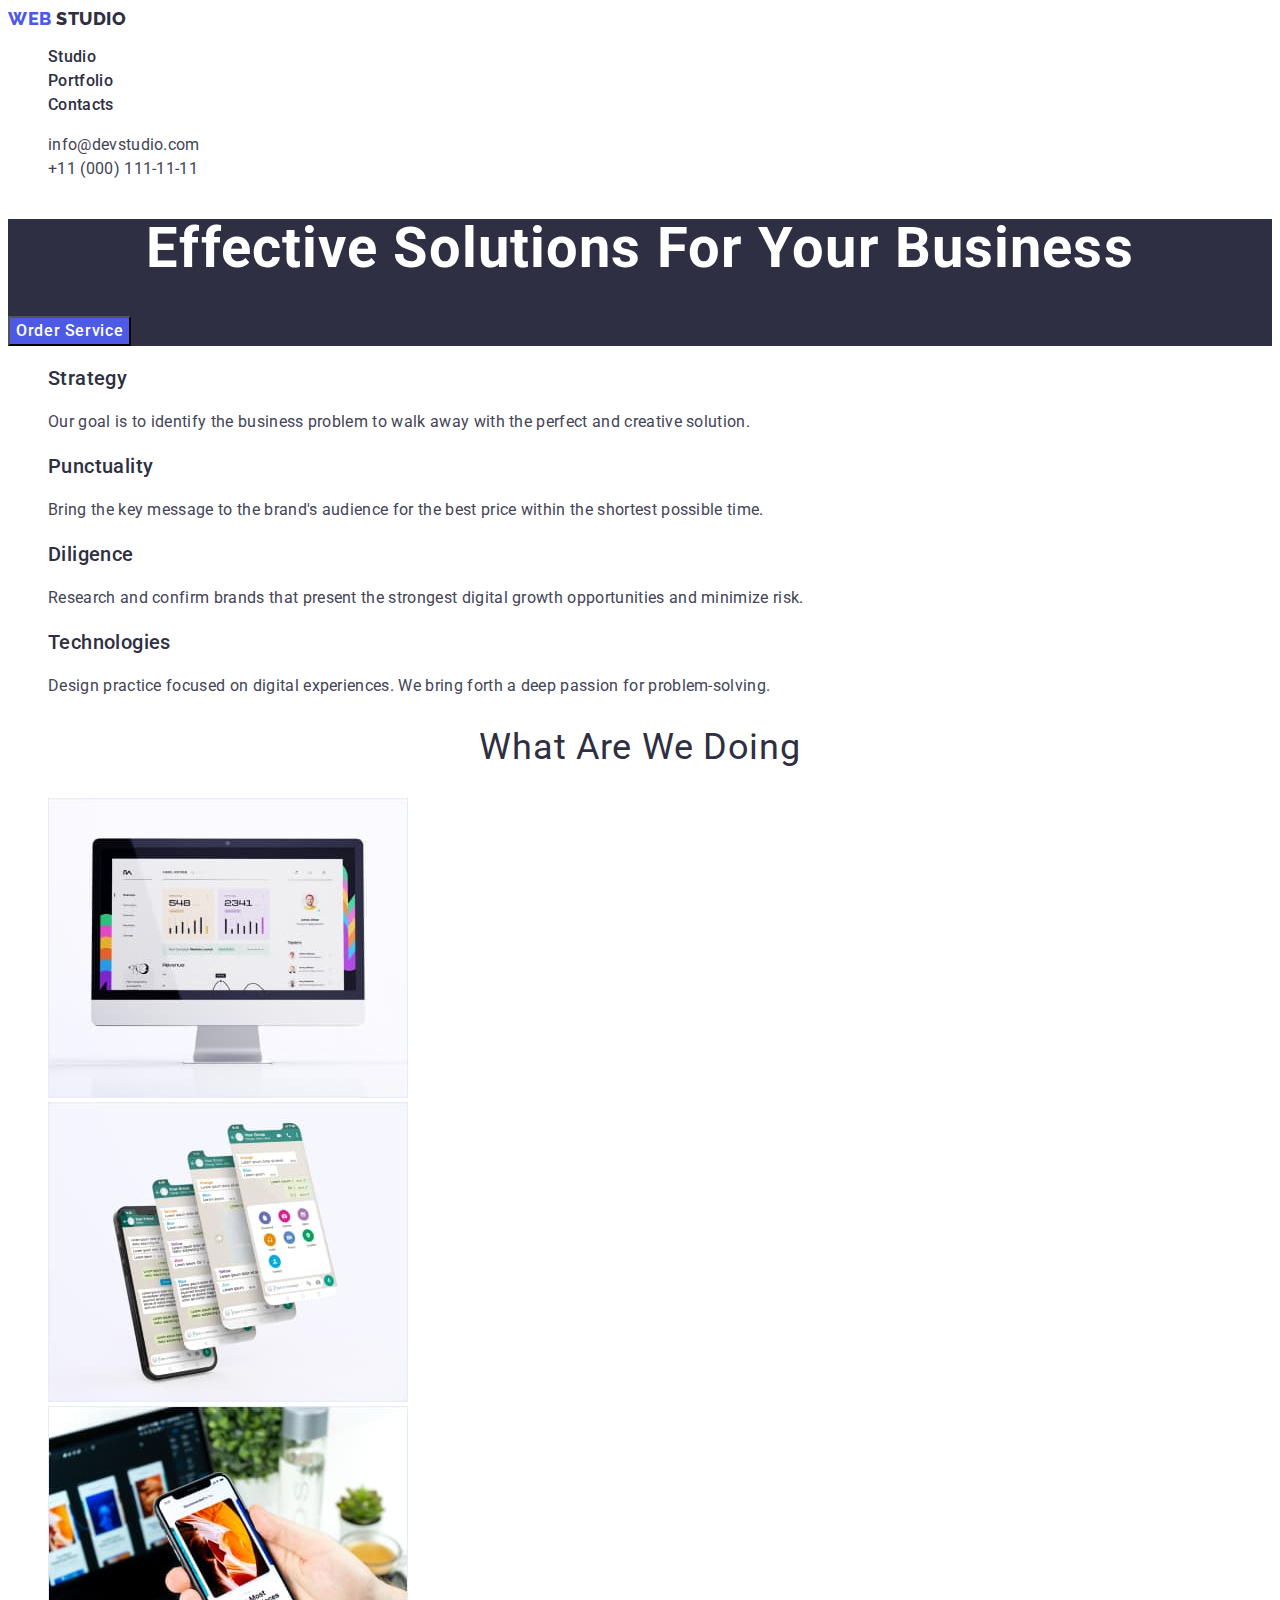
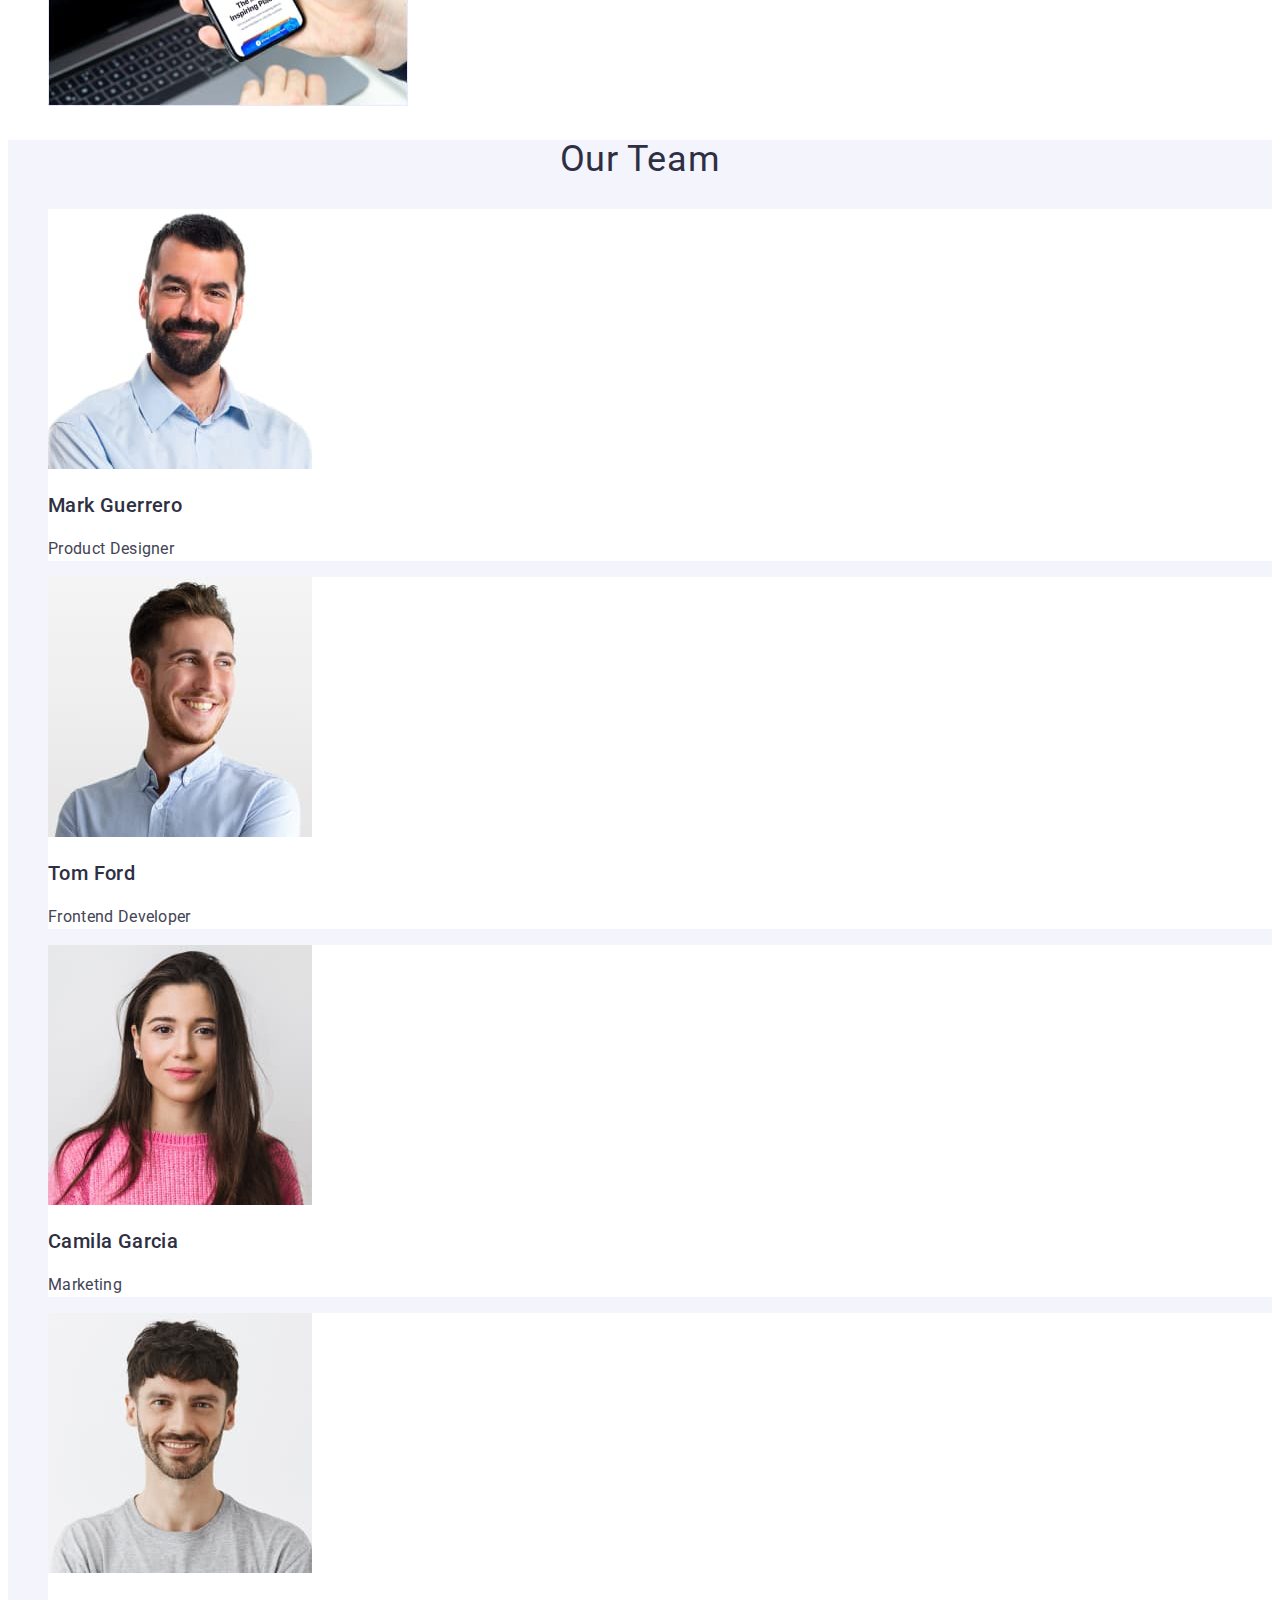
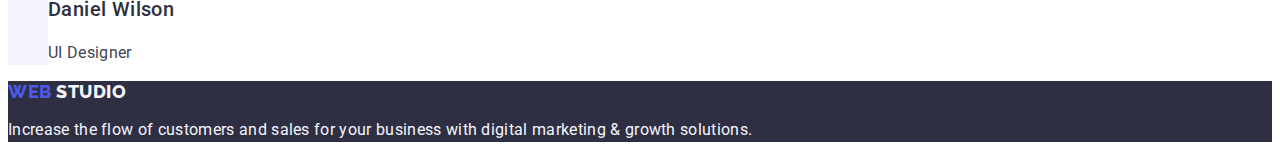
==== commit f6994147: "finish" ====
--- a/index.html
+++ b/index.html
@@ -98,7 +98,7 @@
         <ul class="list">
           <li class="our-team-section">
             <img src="./images/rectanglefour.jpg" alt="man" width="264" />
-            <h3 class="mainh-tree">Mark Guerrero</h3>
+            <h3 class="main-htree">Mark Guerrero</h3>
             <p class="main-item">Product Designer</p>
           </li>
           <li class="our-team-section">
--- a/css/style.css
+++ b/css/style.css
@@ -126,7 +126,7 @@
 line-height: 1.2;
 letter-spacing: 0.02em;
 color: var(--header-color);
- }
+}
 
 .main-p{
 font-family: 'Roboto';
